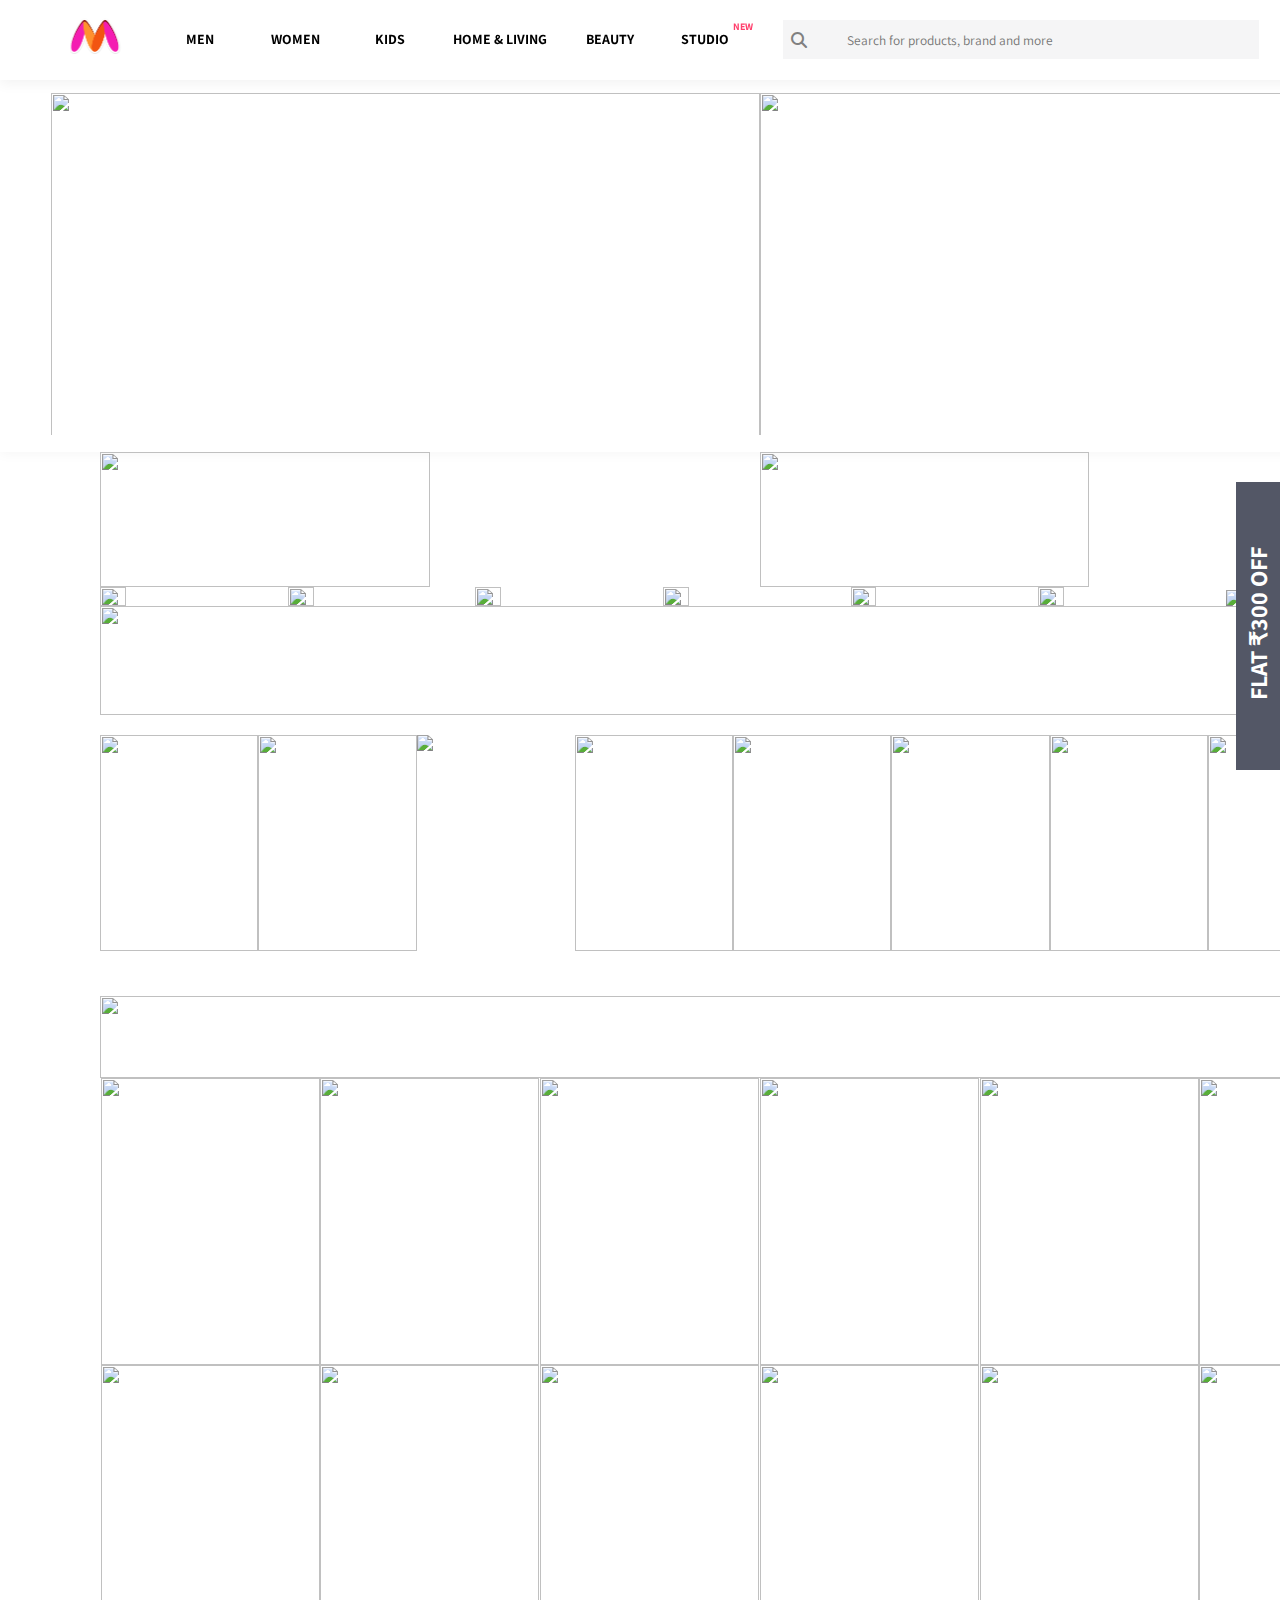
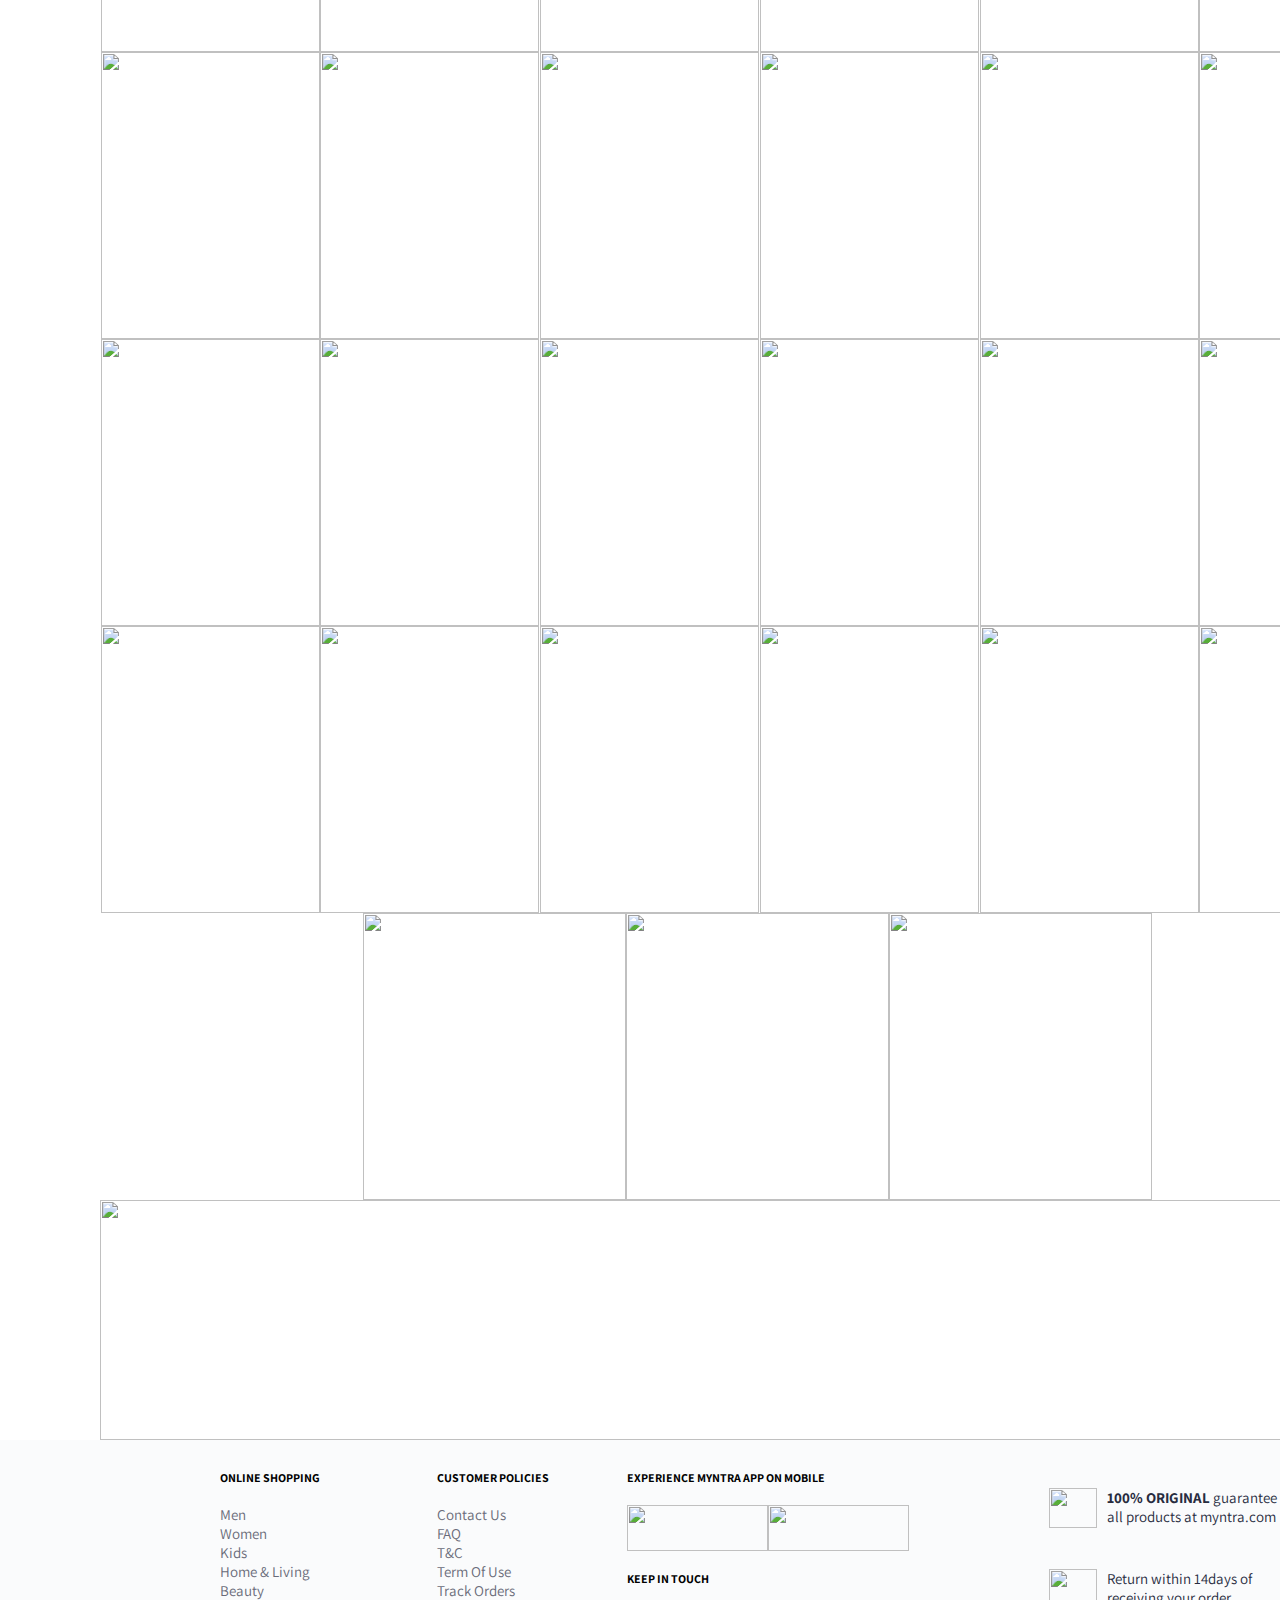
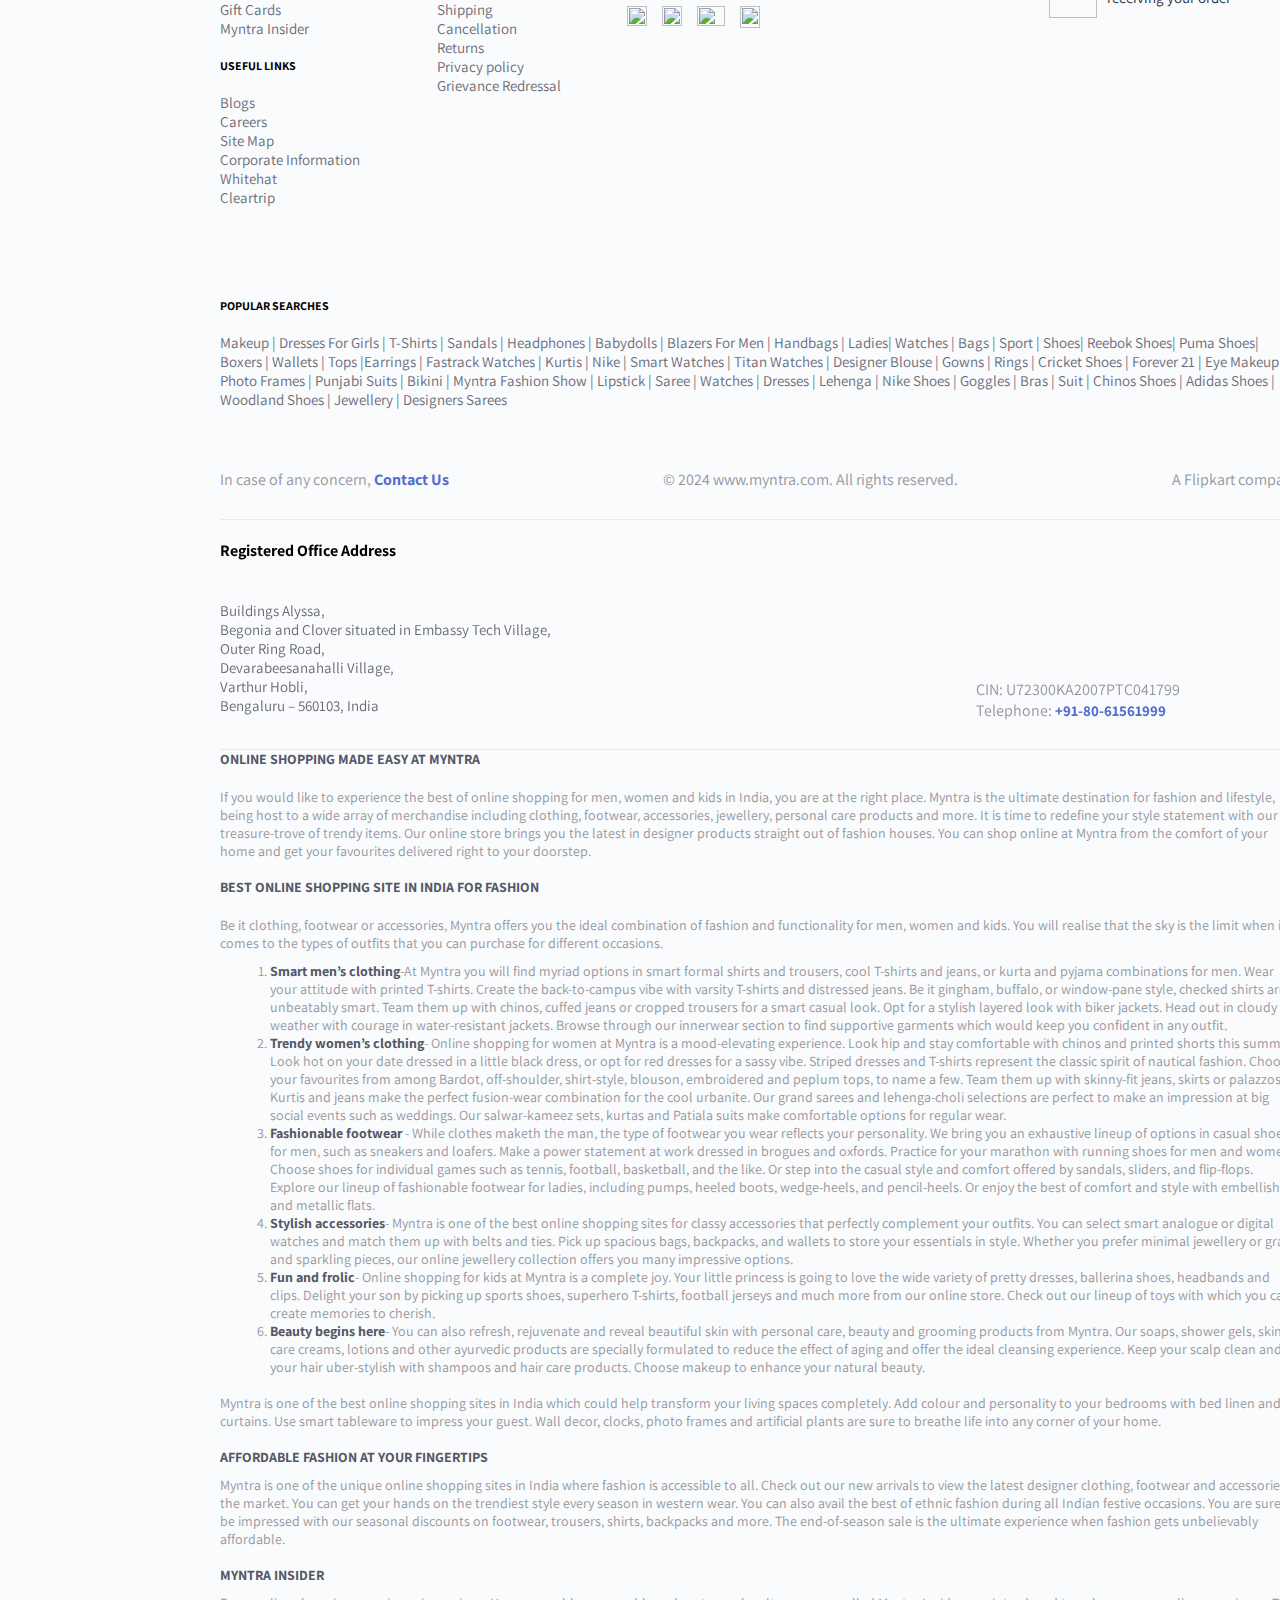
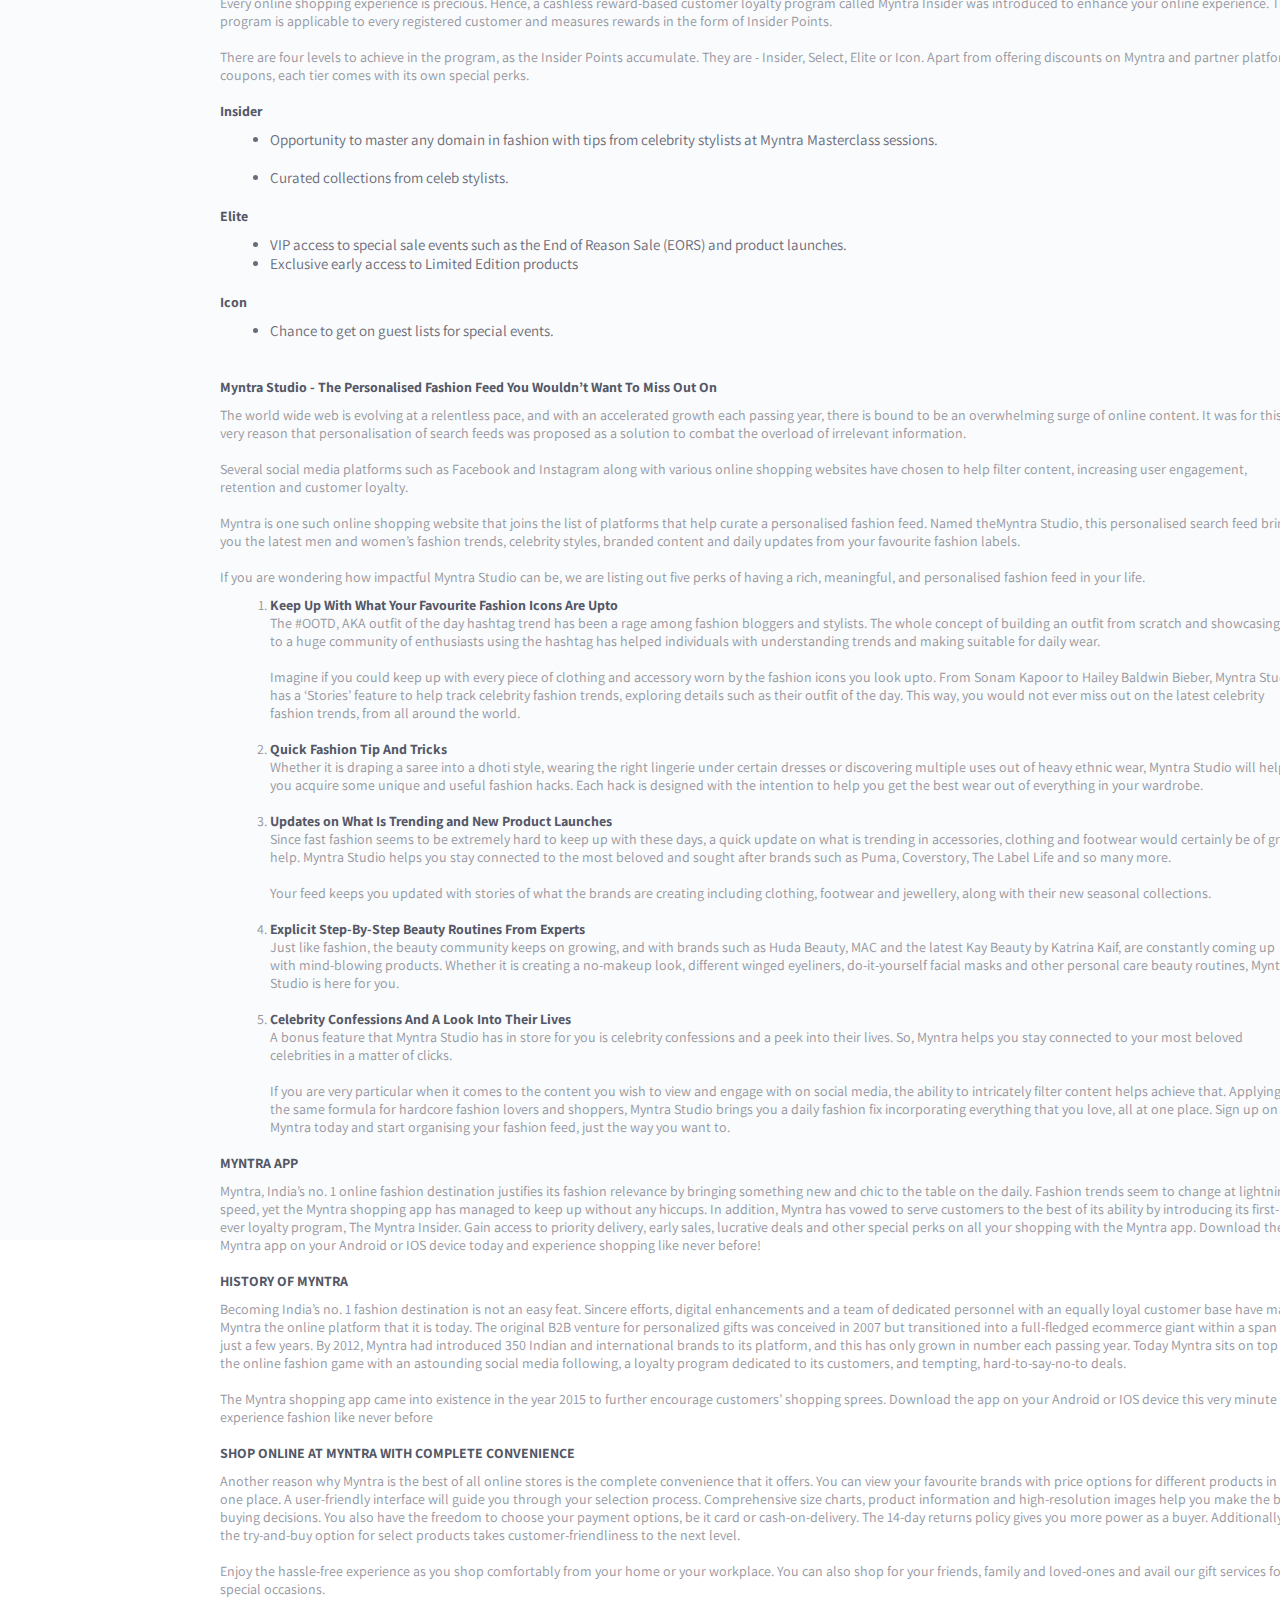
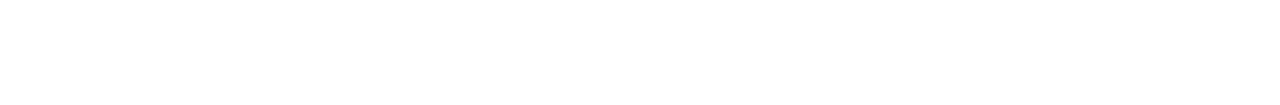
==== index.html @ 0d551e58 "new" ====
<!DOCTYPE html>
<html lang="en">

<head>
    <title>Online Shopping for Women, Men, Kids Fashion & Lifestyle - Myntra</title>
    <link rel="stylesheet" href="css/style.css">
    <link rel="shortcut icon" href="logo.jpg" type="image/x-icon">
    <link rel="stylesheet" href="https://cdnjs.cloudflare.com/ajax/libs/font-awesome/6.7.2/css/all.min.css" />
</head>

<body>
    <header>
        <div class="container">
            <div class="logo">
                <a href="index.html">
                    <div class="logo-img"></div>
                </a>
            </div>
            <nav>
                <div class="demo main-item">
                    <a href="">Men</a>
                    <div class="mega-menu">
                        <div class="mega-menu-section">
                            <ul>
                                <h4>Top wear</h4>
                                <li>T-Shirts</li>
                                <li>Casual Shirts</li>
                                <li>Formal Shirts</li>
                                <li>Sweatshirts</li>
                                <li>Sweaters</li>
                                <li>Jackets</li>
                                <li>Blazers & Coats</li>
                                <li>Suits</li>
                                <li>Rain Jackets</li>
                            </ul> <br>
                            <h4>Indian & Festive Wear</h4>
                            <ul>
                                <li><a href="kurtas_kurta_sets.html">Kurtas & Kurta Sets</a></li>
                                <li><a href="sherwanis.html">Sherwanis</a></li>
                                <li><a href="nehru_jackets.html">Nehru Jackets</a></li>
                                <li><a href="dhotis.html">Dhotis</a></li>
                            </ul>
                        </div>
                        <div class="mega-menu-section">
                            <h4>Bottomwear</h4>
                            <ul>
                                <li>Jeans</li>
                                <li>Casual Trousers</li>
                                <li>Formal Trousers</li>
                                <li>Shorts</li>
                                <li>Track Pants & Joggers</li>
                            </ul> <br>
                            <h4>Innerwear & Sleepwear</h4>
                            <ul>
                                <li><a href="#briefs-trunks">Briefs & Trunks</a></li>
                                <li><a href="#boxers">Boxers</a></li>
                                <li><a href="#vests">Vests</a></li>
                                <li><a href="#sleepwear-loungewear">Sleepwear & Loungewear</a></li>
                                <li><a href="#thermals">Thermals</a></li>
                            </ul> <br>
                            <h4>Plus Size</h4>
                        </div>
                        <div class="mega-menu-section">
                            <h4>Footwear</h4>
                            <ul>
                                <li>Casual Shoes</li>
                                <li>Sports Shoes</li>
                                <li>Formal Shoes</li>
                                <li>Sneakers</li>
                                <li>Sandals & Floaters</li>
                                <li>Flip Flops</li>
                                <li>Socks</li>
                            </ul> <br>
                            <h4>Personal Care & Grooming</h4> <br>
                            <h4>Sunglasses & Frames</h4>
                            <h4>Watches</h4>
                        </div>
                        <div class="mega-menu-section">
                            <h4>Sports & Active Wear</h4>
                            <ul>
                                <li>Sports Shoes</li>
                                <li>Sports Sandals</li>
                                <li>Active T-Shirts</li>
                                <li>Track Pants & Shorts</li>
                                <li>Tracksuits</li>
                                <li>Jackets & Sweatshirts</li>
                                <li>Sports Accessories</li>
                                <li>Swimwear</li>
                            </ul> <br>
                            <h4>Gadgets</h4>
                            <ul>
                                <li>Smart Wearable</li>
                                <li>Fitness Gadgets</li>
                                <li>Headphones</li>
                                <li>Speakers</li>
                            </ul>
                        </div>
                        <div class="mega-menu-section">
                            <h4>Fashion Accessories</h4>
                            <ul>
                                <li>Wallets</li>
                                <li>Belts</li>
                                <li>Perfumes & Body Mists</li>
                                <li>Trimmers</li>
                                <li>Deodorants</li>
                                <li>Ties, Cufflinks & Pocket Squares</li>
                                <li>Accessory Gift Sets</li>
                                <li>Caps & Hats</li>
                                <li>Mufflers, Scarves & Gloves</li>
                                <li>Phone Cases</li>
                                <li>Rings & Wristwear</li>
                                <li>Helmets</li>
                            </ul> <br>
                            <h4>Bags & Backpacks</h4>
                            <h4>Luggages & Trolleys</h4>
                        </div>
                    </div>
                </div>
                <div class="demo"><a href="">Women</a></div>
                <div class="demo"><a href="">Kids</a></div>
                <div class="demo" style="width: 131px;"><a href="home and living.html">Home & Living</a></div>
                <div class="demo"><a href="">Beauty</a></div>
                <div class="demo"><a href="">Studio</a>
                    <div class="studio">NEW</div>
                </div>

            </nav>
            <div class="search-box">
                <div class="submit"><i class="fa-solid fa-magnifying-glass"
                        style="margin-top: 12px; margin-left: 8px; color: gray;"></i></div>
                <input type="search" placeholder="Search for products, brand and more">

            </div>
            <div class="profile-section">
                <div>
                    <i class="fa-regular fa-user"></i>
                    <span>Profile</span>
                </div>
                <div>
                    <i class="fa-regular fa-heart"></i>
                    <span>Wishlist</span>
                </div>
                <div>
                    <i class="fa-solid fa-bag-shopping"></i>
                    <span>Bag</span>
                    </i>
                </div>

            </div>

        </div>

    </header>
    <div class="banner">

        <div class="ban-img1"> <img
                src="https://assets.myntassets.com/w_490,c_limit,fl_progressive,dpr_2.0/assets/images/2024/12/19/72bb0e94-c5bb-4efb-8735-cd791ec70a581734589047000-Slice_1.jpg">
        </div>
        <div class="ban-img2"><img
                src="https://assets.myntassets.com/w_490,c_limit,fl_progressive,dpr_2.0/assets/images/2024/12/19/cbd0f6ef-d53b-4622-bb86-d9df4fed0ba41734589046967-Slice_2.jpg">
        </div>
    </div>
    <div class="container1">
        <img src="https://assets.myntassets.com/w_490,c_limit,fl_progressive,dpr_2.0/assets/images/2024/12/19/a4b46dd6-8a92-45ac-a7ff-c4824991b1f91734601259935-1-pat.png"
            width="50%" height="100%">
        <img src="https://assets.myntassets.com/w_490,c_limit,fl_progressive,dpr_2.0/assets/images/2024/12/19/243b0be5-8688-4d1f-800c-9a1944335b9d1734601259896-2-part.png"
            width="50%" height="100%">
    </div>
    <div class="container2">
        <img src="https://assets.myntassets.com/w_140,c_limit,fl_progressive,dpr_2.0/assets/images/2024/DECEMBER/5/Ygo7zxWj_008c5710f2374300bc247adcf0a3c296.jpg"
            style="width: 14%; height: 100%;">
        <img src="https://assets.myntassets.com/w_140,c_limit,fl_progressive,dpr_2.0/assets/images/2024/DECEMBER/5/b18J3eUd_94ee46ac73ef4d9cb0b8a13818ff45d5.jpg"
            style="width: 14%; height: 100%;">
        <img src="https://assets.myntassets.com/w_140,c_limit,fl_progressive,dpr_2.0/assets/images/2024/DECEMBER/5/7OMzY72A_ad495f6ff6f34059b53c59f97da9caff.jpg"
            style="width: 14%; height: 100%;">
        <img src="https://assets.myntassets.com/w_140,c_limit,fl_progressive,dpr_2.0/assets/images/2024/DECEMBER/5/HwUnpDVI_1b0e94d3ffff4a6690399d39149570a8.jpg"
            style="width: 14%; height: 100%;">
        <img src="https://assets.myntassets.com/w_140,c_limit,fl_progressive,dpr_2.0/assets/images/2024/DECEMBER/5/iX0mIHDF_cf5da41ef66b48e6b62246aa6fc1bf00.jpg"
            style="width: 14%; height: 100%;">
        <img src="https://assets.myntassets.com/w_140,c_limit,fl_progressive,dpr_2.0/assets/images/2024/DECEMBER/5/4Ec2vyob_cb5ed316a7a44aa8aca5dc133271c34e.jpg"
            style="width: 14%; height: 100%;">
        <img src="https://assets.myntassets.com/w_140,c_limit,fl_progressive,dpr_2.0/assets/images/2024/DECEMBER/5/bYecaWbW_3d3c2489e2c54f37b22ed509667447fa.jpg"
            style="width: 14; height: 100%;">



    </div>
    <div class="container3">
        <img src="https://assets.myntassets.com/w_980,c_limit,fl_progressive,dpr_2.0/assets/images/2024/12/19/7f07e8ad-23c0-4a0d-9fef-e56736c293051734586235360-Omg--Deals.jpg"
            style="width: 1319px; height: 100%;">

    </div>
    <div class="container4">
        <div class="inner-box">
            <div class="box"><img
                    src="https://assets.myntassets.com/w_122,c_limit,fl_progressive,dpr_2.0/assets/images/2024/DECEMBER/14/nGMqvzVL_84bc70d8587b439c8e3a8e4613e1230e.png"
                    style="width: 100%; height: 100%;"></a>
            </div>
            <div class="box"><img
                    src="https://assets.myntassets.com/w_122,c_limit,fl_progressive,dpr_2.0/assets/images/2024/12/17/292724f8-b5dd-4e04-92c4-c430184e68161734451230583-image_png_294427816.png"
                    style="width: 100%; height: 100%;"></a></div>
            <div class="box"><img
                    src="https://assets.myntassets.com/w_122,c_limit,fl_progressive,dpr_2.0/assets/images/2024/12/17/1dc1b848-50fd-42c1-b0d4-e843d120498f1734450068183-image_png_1326987069.png"
                    style="width: 100%; height: 100;"></a></div>
            <div class="box"><img
                    src="https://assets.myntassets.com/w_122,c_limit,fl_progressive,dpr_2.0/assets/images/2024/12/17/11a4da94-ade6-4c87-8aa7-dff1b28af2241734451313658-image_jpeg_33260496.jpg"
                    style="width: 100%; height: 100%;"></a></div>
            <div class="box"><img
                    src="https://assets.myntassets.com/w_122,c_limit,fl_progressive,dpr_2.0/assets/images/2024/DECEMBER/14/jm3rOZrT_5047ca596a8b4b61b41cb837ca2a3b83.png"
                    style="width: 100%; height: 100%;"></a></div>
            <div class="box"><img
                    src="https://assets.myntassets.com/w_122,c_limit,fl_progressive,dpr_2.0/assets/images/2024/DECEMBER/14/L5VdMbfN_c9b851c341f244708453bc0d7992771c.png"
                    style="width: 100%; height: 100%;"></a></div>
            <div class="box"><img
                    src="https://assets.myntassets.com/w_122,c_limit,fl_progressive,dpr_2.0/assets/images/2024/12/17/292abb3c-edba-4fb0-8d3a-f617ca02c2e91734451139367-image_png_1049681607.png"
                    style="width: 100%; height: 100%;"></a></div>
            <div class="box"><img
                    src="https://assets.myntassets.com/w_122,c_limit,fl_progressive,dpr_2.0/assets/images/2024/DECEMBER/14/7m37tgHq_a95edf53a0544616b231b84486560fe9.png"
                    style="width: 100%; height: 100%;"></a></div>
        </div>
    </div>
    <div class="container5">
        <img src="https://assets.myntassets.com/w_980,c_limit,fl_progressive,dpr_2.0/assets/images/2024/12/19/70663439-0033-425d-8f59-900ae8c1e0ce1734586235421-Shop-By-Category.jpg"
            style="width: 100%; height: 100%;">

    </div>
    <div class="container-img">
        <div class="contbox"><img
                src="https://assets.myntassets.com/w_163,c_limit,fl_progressive,dpr_2.0/assets/images/2024/DECEMBER/19/mg0KtUsO_3d4e443c256446d68435411cbe29dd04.jpg"
                style="width: 100%; height: 100%;"></div>
        <div class="contbox"><img
                src="https://assets.myntassets.com/w_163,c_limit,fl_progressive,dpr_2.0/assets/images/2024/DECEMBER/19/NTKmGZKv_b58308559b244c00b3812ce74be56fc1.jpg"
                style="width: 100%; height: 100%;"></div>
        <div class="contbox"><img
                src="https://assets.myntassets.com/w_163,c_limit,fl_progressive,dpr_2.0/assets/images/2024/DECEMBER/19/Tfa4Ku46_8eb8a1d92c954050a5d61f20069aeb42.jpg"
                style="width: 100%; height: 100%;"></div>
        <div class="contbox"><img
                src="https://assets.myntassets.com/w_163,c_limit,fl_progressive,dpr_2.0/assets/images/2024/DECEMBER/19/rR0lUBt7_c7764a78c8a24d5399299c35062fa71d.jpg"
                style="width: 100%; height: 100%;"></div>
        <div class="contbox"><img
                src="https://assets.myntassets.com/w_163,c_limit,fl_progressive,dpr_2.0/assets/images/2024/DECEMBER/19/9dZavLXj_115faa282771479b92bb4caa16e09c94.jpg"
                style="width: 100%; height: 100%;"></div>
        <div class="contbox"><img
                src="https://assets.myntassets.com/w_163,c_limit,fl_progressive,dpr_2.0/assets/images/2024/DECEMBER/19/jEh8qX4e_2eaece83912f4efc8412a82056184a90.jpg"
                style="width: 100%; height: 100%;"></div>
        <div class="contbox"><img
                src="https://assets.myntassets.com/w_163,c_limit,fl_progressive,dpr_2.0/assets/images/2024/DECEMBER/19/piL7LEV6_de96b26ccef54d7b8bb8144ff7a2e640.jpg"
                style="width: 100%; height: 100%;"></div>
        <div class="contbox"><img
                src="https://assets.myntassets.com/w_163,c_limit,fl_progressive,dpr_2.0/assets/images/2024/DECEMBER/19/n2gEdMrx_bb85eb575f9643f987696559ae80f167.jpg"
                style="width: 100%; height: 100%;"></div>
        <div class="contbox"><img
                src="https://assets.myntassets.com/w_163,c_limit,fl_progressive,dpr_2.0/assets/images/2024/DECEMBER/19/U4JZkdpv_5a39ddfc956a43b2a3169b7d76184d84.jpg"
                style="width: 100%; height: 100%;"></div>
        <div class="contbox"><img
                src="https://assets.myntassets.com/w_163,c_limit,fl_progressive,dpr_2.0/assets/images/2024/DECEMBER/19/TZKcpC7q_5c8617584eb14146b8e962a0b7915786.jpg"
                style="width: 100%; height: 100%;"></div>
        <div class="contbox"><img
                src="https://assets.myntassets.com/w_163,c_limit,fl_progressive,dpr_2.0/assets/images/2024/DECEMBER/19/OqbBQ6Yf_d0a4ca80d71d4378854a7bb8442264de.jpg"
                style="width: 100%; height: 100%;"></div>
        <div class="contbox"><img
                src="https://assets.myntassets.com/w_163,c_limit,fl_progressive,dpr_2.0/assets/images/2024/DECEMBER/19/mPIkpP3u_d58fc787f3894c7baff2c2526c61fdeb.jpg"
                style="width: 100%; height: 100%;"></div>
        <div class="contbox"><img
                src="https://assets.myntassets.com/w_163,c_limit,fl_progressive,dpr_2.0/assets/images/2024/DECEMBER/19/VB6x66uF_597d51d025ef4a9db92a462094d7224f.jpg"
                style="width: 100%; height: 100%;"></div>
        <div class="contbox"><img
                src="https://assets.myntassets.com/w_163,c_limit,fl_progressive,dpr_2.0/assets/images/2024/DECEMBER/19/yf9x5iwm_bead9f2279174944b107fcb95c5d468c.jpg"
                style="width: 100%; height: 100%;"></div>
        <div class="contbox"><img
                src="https://assets.myntassets.com/w_163,c_limit,fl_progressive,dpr_2.0/assets/images/2024/DECEMBER/19/YPYMIr5m_08f8cf5936fc45c4a2dcfd2f1dc46d91.jpg"
                style="width: 100%; height: 100%;"></div>
        <div class="contbox"><img
                src="https://assets.myntassets.com/w_163,c_limit,fl_progressive,dpr_2.0/assets/images/2024/DECEMBER/19/z9qPjdpg_a390424f5d3b452aa5f42e67dbe04ac5.jpg"
                style="width: 100%; height: 100%;"></div>
        <div class="contbox"><img
                src="https://assets.myntassets.com/w_163,c_limit,fl_progressive,dpr_2.0/assets/images/2024/DECEMBER/19/emOZA9kp_02a0812a74724eb38eb021efb05c326a.jpg"
                style="width: 100%; height: 100%;"></div>
        <div class="contbox"><img
                src="https://assets.myntassets.com/w_163,c_limit,fl_progressive,dpr_2.0/assets/images/2024/DECEMBER/19/iZVnif5l_949c82875fa7416a831cc57209b64b51.jpg"
                style="width: 100%; height: 100%;"></div>
        <div class="contbox"><img
                src="https://assets.myntassets.com/w_163,c_limit,fl_progressive,dpr_2.0/assets/images/2024/DECEMBER/19/ogvFut8l_1c80716407694631984bcf70fd1a0914.jpg"
                style="width: 100%; height: 100%;"></div>
        <div class="contbox"><img
                src="https://assets.myntassets.com/w_163,c_limit,fl_progressive,dpr_2.0/assets/images/2024/DECEMBER/19/qAOGsL1l_0e73507e875a4470810d3ad75272a262.jpg"
                style="width: 100%; height: 100%;"></div>
        <div class="contbox"><img
                src="https://assets.myntassets.com/w_163,c_limit,fl_progressive,dpr_2.0/assets/images/2024/DECEMBER/19/7IAkzI3A_80fda54c23c441109b56069ea2831ef8.jpg"
                style="width: 100%; height: 100%;"></div>
        <div class="contbox"><img
                src="https://assets.myntassets.com/w_163,c_limit,fl_progressive,dpr_2.0/assets/images/2024/DECEMBER/19/hnvo8XkM_ed5173da1c7b4b62989cec0b27592463.jpg"
                style="width: 100%; height: 100%;"></div>
        <div class="contbox"><img
                src="https://assets.myntassets.com/w_163,c_limit,fl_progressive,dpr_2.0/assets/images/2024/DECEMBER/19/Bdq3hy5q_5ae31568efb241ee949c27bf4c84dfae.jpg"
                style="width: 100%; height: 100%;"></div>
        <div class="contbox"><img
                src="https://assets.myntassets.com/w_163,c_limit,fl_progressive,dpr_2.0/assets/images/2024/DECEMBER/19/MjRDAT2z_437f512d0cd44370bbfb7e4da6ccd56c.jpg"
                style="width: 100%; height: 100%;"></div>
        <div class="contbox"><img
                src="https://assets.myntassets.com/w_163,c_limit,fl_progressive,dpr_2.0/assets/images/2024/DECEMBER/19/8XIMgiB8_db6028328695442bb17c34f34e284c01.jpg"
                style="width: 100%; height: 100%;"></div>
        <div class="contbox"><img
                src="https://assets.myntassets.com/w_163,c_limit,fl_progressive,dpr_2.0/assets/images/2024/DECEMBER/19/XTCrCVVr_9fa71dc57bbc40648295ac5e1374cc88.jpg"
                style="width: 100%; height: 100%;"></div>
        <div class="contbox"><img
                src="https://assets.myntassets.com/w_163,c_limit,fl_progressive,dpr_2.0/assets/images/2024/DECEMBER/19/iq2OT50s_7966dc7100b04c0385c2ddfa2f19945f.jpg"
                style="width: 100%; height: 100%;"></div>
        <div class="contbox"><img
                src="https://assets.myntassets.com/w_163,c_limit,fl_progressive,dpr_2.0/assets/images/2024/DECEMBER/19/r1xNyxAk_3d7966b9e44247cda0eaf2604e04746b.jpg"
                style="width: 100%; height: 100%;"></div>
        <div class="contbox"><img
                src="https://assets.myntassets.com/w_163,c_limit,fl_progressive,dpr_2.0/assets/images/2024/DECEMBER/19/6F8DDIH1_1d0d0590fd3846abb678f886cd701063.jpg"
                style="width: 100%; height: 100%;"></div>
        <div class="contbox"><img
                src="https://assets.myntassets.com/w_163,c_limit,fl_progressive,dpr_2.0/assets/images/2024/DECEMBER/19/k5x9bx7h_d5844b8162a545a29f8ac401403305a0.jpg"
                style="width: 100%; height: 100%;"></div>
        <div class="innerbox">
            <div class="contbox" style="width: 263px; height: 287px;"></div>
            <div class="contbox" style="width: 263px; height: 287px;"><img
                    src="https://assets.myntassets.com/w_196,c_limit,fl_progressive,dpr_2.0/assets/images/2024/DECEMBER/19/Cqqe6QH4_3dc9294b73054278b22c827a005775f1.jpg"
                    style="width: 100%; height: 100%;"></div>
            <div class="contbox" style="width: 263px; height: 287px;"><img
                    src="https://assets.myntassets.com/w_196,c_limit,fl_progressive,dpr_2.0/assets/images/2024/DECEMBER/19/EgUC0Q2u_d172d4ba1b1246c0994d4a2fbec29fe1.jpg"
                    style="width: 100%; height: 100%;"></div>
            <div class="contbox" style="width: 263px; height: 287px;"><img
                    src="https://assets.myntassets.com/w_196,c_limit,fl_progressive,dpr_2.0/assets/images/2024/DECEMBER/19/ZphVqUfc_52dd67d9cfe04e1cae6c7ea5cdbb7b33.jpg"
                    style="width: 100%; height: 100%;"></div>
            <div class="contbox" style="width: 263px; height: 287px;"></div>

        </div>

    </div>
    <div class="new"><img
            src="https://assets.myntassets.com/w_980,c_limit,fl_progressive,dpr_2.0/assets/images/2024/12/19/13153c7d-d95b-4ae4-97d8-aead9bea51421734586156799-App-Install-Banner.jpg"
            style="width: 100%;height: 100%;">
    </div>
    <footer style="padding: 30px 0px 40px 0px;">
        <div class="footer-box1">
            <div class="row1">
                <div class="A">
                    <h1>ONLINE SHOPPING</h1>
                    <ul>
                        <li>Men</li>
                        <li>Women</li>
                        <li>Kids</li>
                        <li>Home & Living</li>
                        <li>Beauty</li>
                        <li>Gift Cards</li>
                        <li style="margin-bottom: 20px;">Myntra Insider</li>
                    </ul>
                    <h1>USEFUL LINKS</h1>
                    <ul>
                        <li>Blogs</li>
                        <li>Careers</li>
                        <li>Site Map</li>
                        <li>Corporate Information</li>
                        <li>Whitehat</li>
                        <li>Cleartrip</li>
                    </ul>

                </div>
                <div class="B">
                    <h1>CUSTOMER POLICIES</h1>
                    <ul>
                        <li>Contact Us</li>
                        <li>FAQ</li>
                        <li>T&C</li>
                        <li>Term Of Use</li>
                        <li>Track Orders</li>
                        <li>Shipping</li>
                        <li>Cancellation</li>
                        <li>Returns</li>
                        <li>Privacy policy</li>
                        <li>Grievance Redressal</li>
                    </ul>
                </div>
                <div class="C">
                    <h1>EXPERIENCE MYNTRA APP ON MOBILE</h1>
                    <div class="foot-box">
                        <div class="f-b-1" style="width: 50%; height: 100%;">
                            <img src="https://constant.myntassets.com/web/assets/img/80cc455a-92d2-4b5c-a038-7da0d92af33f1539674178924-google_play.png"
                                style="width: 100%; height: 100%;">
                        </div>
                        <div class="f-b-2" style="width: 50%; height: 100%;">
                            <img src="https://constant.myntassets.com/web/assets/img/bc5e11ad-0250-420a-ac71-115a57ca35d51539674178941-apple_store.png"
                                style="width: 100%; height: 100%;">
                        </div>

                    </div>
                    <div class="foot-box-1">
                        <h1>KEEP IN TOUCH</h1>
                        <div class="new-box">
                            <div><img
                                    src="https://constant.myntassets.com/web/assets/img/d2bec182-bef5-4fab-ade0-034d21ec82e31574604275433-fb.png"
                                    style="width: 20px; height: 20px;"></div>
                            <div><img
                                    src="https://constant.myntassets.com/web/assets/img/f10bc513-c5a4-490c-9a9c-eb7a3cc8252b1574604275383-twitter.png"
                                    style="width: 20px; height: 20px;"></div>
                            <div><img
                                    src="https://constant.myntassets.com/web/assets/img/a7e3c86e-566a-44a6-a733-179389dd87111574604275355-yt.png"
                                    style="width: 28px; height: 20px;"></div>
                            <div><img
                                    src="https://constant.myntassets.com/web/assets/img/b4fcca19-5fc1-4199-93ca-4cae3210ef7f1574604275408-insta.png"
                                    style="width: 20px; height: 22px;"></div>
                        </div>

                    </div>
                </div>
                <div class="D">
                    <div class="D1" style="width: 250px;height: 41px; display: flex;">
                        <div class="photo"><img
                                src="https://constant.myntassets.com/web/assets/img/6c3306ca-1efa-4a27-8769-3b69d16948741574602902452-original.png"
                                style="width: 48px; height: 40px;"></div>
                        <div class="text"><b>100% ORIGINAL </b>guarantee for all products at myntra.com</div>
                    </div>
                    <div class="D2" style="width: 250px; height: 41px; display: flex;">
                        <div class="photo-1">
                            <img src="https://assets.myntassets.com/assets/images/retaillabs/2023/5/22/becb1b16-86cc-4e78-bdc7-7801c17947831684737106127-Return-Window-image.png"
                                style="width: 48px; height: 49px;">
                        </div>
                        <div class="text1">Return within 14days of receiving your order</div>
                    </div>
                </div>
            </div>
            <div class="popular-searches">
                <h1>POPULAR SEARCHES</h1>
                <a href="#">
                    <p>
                        Makeup | Dresses For Girls | T-Shirts | Sandals | Headphones | Babydolls | Blazers For Men |
                        Handbags | Ladies|
                        Watches | Bags | Sport | Shoes| Reebok Shoes| Puma Shoes| Boxers | Wallets | Tops |Earrings |
                        Fastrack Watches |
                        Kurtis | Nike | Smart Watches | Titan Watches | Designer Blouse | Gowns | Rings | Cricket Shoes
                        | Forever 21 | Eye
                        Makeup | Photo Frames | Punjabi Suits | Bikini | Myntra Fashion Show | Lipstick | Saree |
                        Watches | Dresses |
                        Lehenga | Nike Shoes | Goggles | Bras | Suit | Chinos Shoes | Adidas Shoes | Woodland Shoes |
                        Jewellery |
                        Designers Sarees
                    </p>
                </a>



            </div>
            <div class="concern">
                <div class="contact-concern">In case of any concern, <a href="#">Contact Us</a></div>
                <p>© 2024 www.myntra.com. All rights reserved.</p>
                <div class="fpcomp"><a href="#">A Flipkart company</a></a></div>
            </div>
            <div class="registered-add">
                <div class="R1">
                    <p style="font-weight: 700;">Registered Office Address</p>
                    <ul>
                        <li>Buildings Alyssa,</li>
                        <li>Begonia and Clover situated in Embassy Tech Village,</li>
                        <li>Outer Ring Road,</li>
                        <li>Devarabeesanahalli Village,</li>
                        <li>Varthur Hobli,</li>
                        <li>Bengaluru – 560103, India</li>
                    </ul>
                </div>
                <div class="R2">
                    <p>CIN: U72300KA2007PTC041799 <br>

                        Telephone: <a href="" class="phone">+91-80-61561999</a>
                    </p>
                </div>

            </div>
            <div class="desktop-cont">
                <h1>ONLINE SHOPPING MADE EASY AT MYNTRA</h1>
                <p>
                    If you would like to experience the best of online shopping for men, women and kids in India, you
                    are at the right place. Myntra is the ultimate destination for fashion and lifestyle, being host to
                    a wide array of merchandise including clothing, footwear, accessories, jewellery, personal care
                    products and more. It is time to redefine your style statement with our treasure-trove of trendy
                    items. Our online store brings you the latest in designer products straight out of fashion houses.
                    You can shop online at Myntra from the comfort of your home and get your favourites delivered right
                    to your doorstep.
                </p><br>
                <p>
                <h1>BEST ONLINE SHOPPING SITE IN INDIA FOR FASHION</h1>
                Be it clothing, footwear or accessories, Myntra offers you the ideal combination of fashion and
                functionality for men, women and kids. You will realise that the sky is the limit when it comes to the
                types of outfits that you can purchase for different occasions.
                <ol type="1">
                    <li>
                        <b>Smart men’s clothing</b>-At Myntra you will find myriad options in smart formal
                        shirts and trousers, cool
                        T-shirts and jeans, or kurta and pyjama combinations for men. Wear your attitude with
                        printed T-shirts. Create the back-to-campus vibe with varsity T-shirts and distressed
                        jeans. Be it gingham, buffalo, or window-pane style, checked shirts are unbeatably
                        smart. Team them up with chinos, cuffed jeans or cropped trousers for a smart casual
                        look. Opt for a stylish layered look with biker jackets. Head out in cloudy weather with
                        courage in water-resistant jackets. Browse through our innerwear section to find
                        supportive garments which would keep you confident in any outfit.</span>
                    </li>
                    <li><b>Trendy women’s clothing</b>- Online shopping for women at Myntra is a mood-elevating
                        experience. Look hip and stay comfortable with chinos and printed shorts this summer. Look hot
                        on your date dressed in a little black dress, or opt for red dresses for a sassy vibe. Striped
                        dresses and T-shirts represent the classic spirit of nautical fashion. Choose your favourites
                        from among Bardot, off-shoulder, shirt-style, blouson, embroidered and peplum tops, to name a
                        few. Team them up with skinny-fit jeans, skirts or palazzos. Kurtis and jeans make the perfect
                        fusion-wear combination for the cool urbanite. Our grand sarees and lehenga-choli selections are
                        perfect to make an impression at big social events such as weddings. Our salwar-kameez sets,
                        kurtas and Patiala suits make comfortable options for regular wear.</li>
                    <li><b>Fashionable footwear</b> - While clothes maketh the man, the type of footwear you wear
                        reflects your personality. We bring you an exhaustive lineup of options in casual shoes for men,
                        such as sneakers and loafers. Make a power statement at work dressed in brogues and oxfords.
                        Practice for your marathon with running shoes for men and women. Choose shoes for individual
                        games such as tennis, football, basketball, and the like. Or step into the casual style and
                        comfort offered by sandals, sliders, and flip-flops. Explore our lineup of fashionable footwear
                        for ladies, including pumps, heeled boots, wedge-heels, and pencil-heels. Or enjoy the best of
                        comfort and style with embellished and metallic flats.</li>
                    <li><b>Stylish accessories</b>- Myntra is one of the best online shopping sites for classy
                        accessories that perfectly complement your outfits. You can select smart analogue or digital
                        watches and match them up with belts and ties. Pick up spacious bags, backpacks, and wallets to
                        store your essentials in style. Whether you prefer minimal jewellery or grand and sparkling
                        pieces, our online jewellery collection offers you many impressive options.</li>
                    <li><b>Fun and frolic</b>- Online shopping for kids at Myntra is a complete joy. Your little
                        princess is going to love the wide variety of pretty dresses, ballerina shoes, headbands and
                        clips. Delight your son by picking up sports shoes, superhero T-shirts, football jerseys and
                        much more from our online store. Check out our lineup of toys with which you can create memories
                        to cherish.</li>
                    <li><b>Beauty begins here</b>- You can also refresh, rejuvenate and reveal beautiful skin with
                        personal care, beauty and grooming products from Myntra. Our soaps, shower gels, skin care
                        creams, lotions and other ayurvedic products are specially formulated to reduce the effect of
                        aging and offer the ideal cleansing experience. Keep your scalp clean and your hair uber-stylish
                        with shampoos and hair care products. Choose makeup to enhance your natural beauty.</li>
                </ol>
                </p> <br>
                <p>
                    Myntra is one of the best online shopping sites in India which could help transform your living
                    spaces completely. Add colour and personality to your bedrooms with bed linen and curtains. Use
                    smart tableware to impress your guest. Wall decor, clocks, photo frames and artificial plants are
                    sure to breathe life into any corner of your home.
                </p>
                <br>
                <p>
                <h1 style="margin-bottom: 10px;">AFFORDABLE FASHION AT YOUR FINGERTIPS</h1>
                Myntra is one of the unique online shopping sites in India where fashion is accessible to all. Check
                out our new arrivals to view the latest designer clothing, footwear and accessories in the market.
                You can get your hands on the trendiest style every season in western wear. You can also avail the
                best of ethnic fashion during all Indian festive occasions. You are sure to be impressed with our
                seasonal discounts on footwear, trousers, shirts, backpacks and more. The end-of-season sale is the
                ultimate experience when fashion gets unbelievably affordable.
                </p> <br>
                <p>
                <h1 style="margin-bottom: 10px;">MYNTRA INSIDER</h1>
                Every online shopping experience is precious. Hence, a cashless reward-based customer loyalty program
                called Myntra Insider was introduced to enhance your online experience. The program is applicable to
                every registered customer and measures rewards in the form of Insider Points.
                </p> <br>
                <p>
                    There are four levels to achieve in the program, as the Insider Points accumulate. They are -
                    Insider, Select, Elite or Icon. Apart from offering discounts on Myntra and partner platform
                    coupons, each tier comes with its own special perks.
                </p> <br>
                <p>
                <h1 style="margin-bottom: 10px;">Insider</h1>
                <ul>
                    <li>Opportunity to master any domain in fashion with tips from celebrity stylists at Myntra
                        Masterclass sessions.</li> <br>
                    <li>Curated collections from celeb stylists.</li>
                </ul>

                </p>
                <p>
                <h1 style="margin-bottom: 10px;">Elite</h1>
                <ul>
                    <li>VIP access to special sale events such as the End of Reason Sale (EORS) and product launches.
                    </li>
                    <li>Exclusive early access to Limited Edition products</li>
                </ul>
                </p>
                <p>
                <h1 style="margin-bottom: 10px;">Icon</h1>
                <ul>
                    <li>Chance to get on guest lists for special events.</li>
                </ul>
                </p>
                <br>
                <p>
                <h1 style="margin-bottom: 10px;">Myntra Studio - The Personalised Fashion Feed You Wouldn’t Want To Miss
                    Out On</h1>
                The world wide web is evolving at a relentless pace, and with an accelerated growth each passing year,
                there is bound to be an overwhelming surge of online content. It was for this very reason that
                personalisation of search feeds was proposed as a solution to combat the overload of irrelevant
                information.
                </p> <br>
                <p>
                    Several social media platforms such as Facebook and Instagram along with various online shopping
                    websites have chosen to help filter content, increasing user engagement, retention and customer
                    loyalty.
                </p>
                <br>
                <p>
                    Myntra is one such online shopping website that joins the list of platforms that help curate a
                    personalised fashion feed. Named theMyntra Studio, this personalised search feed brings you the
                    latest men and women’s fashion trends, celebrity styles, branded content and daily updates from your
                    favourite fashion labels.
                </p> <br>
                <p>
                    If you are wondering how impactful Myntra Studio can be, we are listing out five perks of having a
                    rich, meaningful, and personalised fashion feed in your life.
                </p>
                <ol>
                    <li><b>Keep Up With What Your Favourite Fashion Icons Are Upto</b>
                        <p>The #OOTD, AKA outfit of the day hashtag trend has been a rage among fashion bloggers and
                            stylists. The whole concept of building an outfit from scratch and showcasing it to a huge
                            community of enthusiasts using the hashtag has helped individuals with understanding trends
                            and making suitable for daily wear.</p> <br>
                        <p>
                            Imagine if you could keep up with every piece of clothing and accessory worn by the fashion
                            icons you look upto. From Sonam Kapoor to Hailey Baldwin Bieber, Myntra Studio has a
                            ‘Stories’ feature to help track celebrity fashion trends, exploring details such as their
                            outfit of the day. This way, you would not ever miss out on the latest celebrity fashion
                            trends, from all around the world.
                        </p>
                    </li> <br>
                    <li><b>Quick Fashion Tip And Tricks</b>
                        <p>
                            Whether it is draping a saree into a dhoti style, wearing the right lingerie under certain
                            dresses or discovering multiple uses out of heavy ethnic wear, Myntra Studio will help you
                            acquire some unique and useful fashion hacks. Each hack is designed with the intention to
                            help you get the best wear out of everything in your wardrobe.
                        </p>
                    </li> <br>
                    <li><b>Updates on What Is Trending and New Product Launches</b>
                        <p>
                            Since fast fashion seems to be extremely hard to keep up with these days, a quick update on
                            what is trending in accessories, clothing and footwear would certainly be of great help.
                            Myntra Studio helps you stay connected to the most beloved and sought after brands such as
                            Puma, Coverstory, The Label Life and so many more.
                        </p><br>
                        <p>
                            Your feed keeps you updated with stories of what the brands are creating including clothing,
                            footwear and jewellery, along with their new seasonal collections.
                        </p>
                    </li> <br>
                    <li><b>Explicit Step-By-Step Beauty Routines From Experts</b>
                        <p>
                            Just like fashion, the beauty community keeps on growing, and with brands such as Huda
                            Beauty, MAC and the latest Kay Beauty by Katrina Kaif, are constantly coming up with
                            mind-blowing products. Whether it is creating a no-makeup look, different winged eyeliners,
                            do-it-yourself facial masks and other personal care beauty routines, Myntra Studio is here
                            for you.
                        </p>
                    </li> <br>
                    <li><b>Celebrity Confessions And A Look Into Their Lives</b>
                        <p>
                            A bonus feature that Myntra Studio has in store for you is celebrity confessions and a peek
                            into their lives. So, Myntra helps you stay connected to your most beloved celebrities in a
                            matter of clicks.
                        </p><br>
                        <p>
                            If you are very particular when it comes to the content you wish to view and engage with on
                            social media, the ability to intricately filter content helps achieve that. Applying the
                            same formula for hardcore fashion lovers and shoppers, Myntra Studio brings you a daily
                            fashion fix incorporating everything that you love, all at one place. Sign up on Myntra
                            today and start organising your fashion feed, just the way you want to.
                        </p>
                    </li> <br>
                </ol>
                <p>
                <h1 style="margin-bottom: 10px;">MYNTRA APP</h1>
                Myntra, India’s no. 1 online fashion destination justifies its fashion relevance by bringing something
                new and chic to the table on the daily. Fashion trends seem to change at lightning speed, yet the Myntra
                shopping app has managed to keep up without any hiccups. In addition, Myntra has vowed to serve
                customers to the best of its ability by introducing its first-ever loyalty program, The Myntra Insider.
                Gain access to priority delivery, early sales, lucrative deals and other special perks on all your
                shopping with the Myntra app. Download the Myntra app on your Android or IOS device today and experience
                shopping like never before!
                </p> <br>
                <p>
                <h1 style="margin-bottom: 10px;">HISTORY OF MYNTRA</h1>
                Becoming India’s no. 1 fashion destination is not an easy feat. Sincere efforts, digital enhancements
                and a team of dedicated personnel with an equally loyal customer base have made Myntra the online
                platform that it is today. The original B2B venture for personalized gifts was conceived in 2007 but
                transitioned into a full-fledged ecommerce giant within a span of just a few years. By 2012, Myntra had
                introduced 350 Indian and international brands to its platform, and this has only grown in number each
                passing year. Today Myntra sits on top of the online fashion game with an astounding social media
                following, a loyalty program dedicated to its customers, and tempting, hard-to-say-no-to deals.
                </p> <br>
                <p>
                    The Myntra shopping app came into existence in the year 2015 to further encourage customers’
                    shopping
                    sprees. Download the app on your Android or IOS device this very minute to experience fashion like
                    never
                    before
                </p> <br>
                <p>
                <h1 style="margin-bottom: 10px;">SHOP ONLINE AT MYNTRA WITH COMPLETE CONVENIENCE</h1>
                Another reason why Myntra is the best of all online stores is the complete convenience that it offers.
                You can view your favourite brands with price options for different products in one place. A
                user-friendly interface will guide you through your selection process. Comprehensive size charts,
                product information and high-resolution images help you make the best buying decisions. You also have
                the freedom to choose your payment options, be it card or cash-on-delivery. The 14-day returns policy
                gives you more power as a buyer. Additionally, the try-and-buy option for select products takes
                customer-friendliness to the next level.

                </p> <br>
                <p>
                    Enjoy the hassle-free experience as you shop comfortably from your home or your workplace. You can
                    also shop for your friends, family and loved-ones and avail our gift services for special occasions.
                </p>

            </div>
        </div>
        </div>
        <div class="offers">
           <div class="offer-content">
            <span class="offer-text">FLAT ₹300 OFF</span>
          </div>
           

    </footer>

</body>

</html>
---- css/style.css ----
@import url('https://fonts.googleapis.com/css2?family=Assistant:wght@200..800&display=swap');

* {
    margin: 0;
    padding: 0;
    box-sizing: border-box;
    font-family: "Assistant", serif;
}
.offers{
    position: fixed;
    bottom: 130px;
    width: 44px;
    height: 288px;
    background-color: #535766;
    color: white;
    right: 0;
    display: flex;
    justify-content: center;
    align-items: center;
    padding: 20px;
   
}
.offer-content{
    text-align: center;
   
    
}
.offer-text{
    font-size: 24px;
    font-weight: bold;
    writing-mode: vertical-rl;
    transform: rotate(180deg);
    margin: 24px 16px;
    border-top: 12px solid transparent;
    border-bottom: 12px solid transparent;
    
}

header {
    width: 1519px;
    height: 80px;
    box-shadow: 0 4px 12px 0 rgba(0, 0, 0, .05);
    background-color: white;
    /* border: 2px solid red; */
    position: fixed;
    top: 0;
    left: 0;
    right: 0;
}

a {
    text-decoration: none;
    color: inherit;
    font-family: "Assistant", serif;
}

.container {
    width: 1500px;
    height: 80px;
    /* border: 2px solid red; */
    margin: auto;
    display: flex;
    gap: 30px;
    position: relative;

}

.logo {
    width: 53px;
    height: 80px;
    margin-left: 4%;
    /* border: 1px solid green; */
}

.logo-img {
    width: 53px;
    height: 36px;
    /* border: 2px solid gray; */
    background-image: url("../images/MyntraWebSprite_27_01_2021.png");
    background-position: -462px 0px;
    background-size: 1404px 105px;
    margin-top: 18px;

}

nav {
    width: 600px;
    height: 80px;
    display: flex;
    justify-content: center;
    align-items: center;
    position: relative;


}

.demo {
    width: 100px;
    height: 100%;
    /* margin-top: 10px; */
    padding-top: 30px;
    text-align: center;
    text-transform: uppercase;
    font-size: 14px;
    font-weight: 700;


}

.studio {
    width: 20px;
    height: 13px;
    position: absolute;
    /* border: 1px solid blue; */
    top: 20px;
    right: 0;
    color: #ff3f6c;
    font-size: 10px;
}

.search-box {
    width: 486px;
    height: 39px;
    /* border: 1px solid blue; */
    margin-top: 20px;
    display: flex;
    gap: 30px;
    align-items: center;
    background: #f5f5f6;
}
.submit{
    width: 40px;
    height: 39px;
    /* border: 1px solid green; */
}

input {
    width: 100%;
    border: none;
    background: #f5f5f6;
    outline: none;
}

.profile-section {
    width: 194px;
    height: 40px;
    /* border: 2px solid blue; */
    margin-top: 20px;
    display: flex;
    justify-content: center;
    align-items: center;
    margin-right: 30px;
}

.profile-section>div {
    width: 33%;
    height: 40px;
    /* border: 1px solid maroon; */
    display: flex;
    gap: 4px;
    flex-direction: column;
    justify-content: center;
    align-items: center;
    color: #000;
}

.profile-section span {
    font-size: 12px;
    font-weight: 700;

}

.banner {
    width: 1519px;
    height: 372px;
    /* margin: 80px 0px 0px 60px; */
    box-shadow: 0 2px 12px 0 rgba(0, 0, 0, .04);
    display: flex;
    justify-content: center;
    margin-top: 80px;
    align-items: center;
   
}
.banner img{
    padding-top: 30px;
    width: 709px;
    height: 372px;
}

.container1 {
    width: 1519px;
    height: 135px;
    /* border: 2px solid red; */
    padding-left: 100px;
    padding-right: 100px;
    display: flex;
    flex-direction: row;
    justify-content: center;
    align-items: center;
    background-color: transparent;
}
.container2 {
    width: 1519px;
    height: 19px;
    padding-left: 100px;
    padding-right: 100px;
    /* border: 1px solid green; */
}

.container3 {
    width: 1519px;
    height: 109px;
    padding-left: 100px;
    padding-right: 100px;
    /* border: 1px solid blue; */
}

.container4 {
    width: 1519px;
    height: 281px;
    /* border: 4px solid red; */
}

.inner-box {
    width: 100%;
    height: 100%;
    /* border: 2px solid blue; */
    padding-top: 20px;
    padding-bottom: 15px;
    padding-left: 100px;
    padding-right: 100px;
    display: flex;

}

.box {
    width: 12%;
    height: 216px;
    /* border: 2px solid maroon; */
}

.container5 {
    width: 1519px;
    height: 82px;
    /* border: 1px solid red; */
    padding-left: 100px;
    padding-right: 100px;
}

.container-img {
    width: 1519px;
    padding-left: 100px;
    padding-right: 100px;
    /* border: 2px solid blue; */
    display: flex;
    flex-wrap: wrap;
    justify-content: space-evenly;
    align-content: space-evenly;
}

.contbox {
    width: 219px;
    height: 287px;
}



.innerbox {
    width: 1519px;
    height: 287px;
    /* border: 7px solid darkolivegreen ; */
    display: flex;
}

.new {
    width: 1519px;
    height: 240px;
    /* border: 4px solid red; */
    padding-left: 100px;
    padding-right: 100px;
}

footer {
    width: 1519px;
    height: 3000px;
    /* border: 4px solid blue; */
    background: #FAFBFC;
}

.footer-box1 {
    width: 1080px;
    height: 3435px;
    /* border: 4px solid red; */
    margin: auto;

}

.C .foot-box-1 h1 {
    margin-bottom: 20px;
}

.row1 {
    width: 100%;
    height: 428px;
    /* border: 4px solid gray; */
    display: flex;
    justify-content: space-between;
}

.popular-searches {
    width: 1080px;
    height: 131px;
    /* border: 3px solid blue; */

}

.r2 {
    margin-top: 10px;
    color: #696b79;
    font-size: 15px;
    background-color: transparent;
}

.A {
    width: 175px;
    height: 100%;
    /* border: 2px solid green; */
}

h1 {
    font-size: 12px;
    margin-bottom: 20px;
}

ul {
    list-style: none;
    margin-bottom: 20px;
    font-size: 15px;
    color: #696b79;
}

.B {
    width: 147px;
    height: 295px;
    /* border: 4px solid pink; */
}

.C {
    width: 380px;
    height: 176px;
    /* border: 2px solid darkorchid; */
}

.foot-box {
    width: 282px;
    height: 46px;
    /* border: 3px solid green; */
    display: flex;
    margin-bottom: 20px;
}

.foot-box-1 {
    width: 360px;
    height: 19px;

}

.new-box {
    width: 100px;
    height: 100px;
    /* border: 2px solid magenta; */
    display: flex;
    gap: 15px;
}

.D {
    width: 250px;
    height: 158px;
    /* border: 3px solid blue; */
    display: flex;
    flex-direction: column;
    justify-content: center;
    align-items: center;
    gap: 40px;
    color: #696b79;
    font-size: 15px;
}

.photo {
    width: 48px;
    height: 40px;
    /* float: left; */
    margin-right: 10px;
}

.text {
    /* float: left; */
    color: #282c3f;
}

.photo-1 {
    width: 48px;
    height: 49px;
    /* float: left; */
    margin-right: 10px;
}

.text1 {
    /* float: left; */
    color: #282c3f;
}

.popular-searches a p {
    color: #696b79;
    font-size: 15px;
}

.vertical-bar {
    /* border-left: 1px solid red; */

}
.phone{
    color: #526cd0;
    font-size: 15px;
    font-weight: 700;
}

.concern {
    width: 1080px;
    height: 20px;
    margin-top: 40px;
    color: #94969f;
    display: flex;
    justify-content: space-between;

}

.contact-concern>a {
    color: #526cd0;
    font-weight: 700;
}

.fpcomp>a {
    color: #94969f;

}

.registered-add {
    width: 1080px;
    height: 200px;
    /* border: 4px solid green; */
    margin: 30px 0;
    padding: 20px 0 0;
    border-top: 1px solid #eaeaec;
    display: flex;
    position: relative;
}

.R1 {
    width: 756px;
    height: 120px;
}

.registered-add ul {
    margin-top: 40px;
}

.R2 {
    width: 324px;
    height: 40px;
    position: absolute;
    right: 0;
    bottom: 0;
}

.R2 p {
    color: #94969f;
}

.desktop-cont {
    width: 1080px;
    height: 2530px;
    /* border: 4px solid darkorchid; */
    margin: 15px 0 0;
    border-top: 1px solid #eaeaec;
    font-size: 14px;
    color: #94969f;
}

.desktop-cont>h1 {
    color: #535766;
    font-weight: 700;
    font-size: 14px;


}

.desktop-cont ol {
    margin-top: 10px;
    margin-left: 50px;
}

.desktop-cont ol b {
    font-weight: 700;
    font-size: 14px;
    color: #535766;

}

.desktop-cont ul {
    margin-left: 50px;
    list-style: disc;
}

.first-box {
    width: 1519px;
    height: 55px;
    /* border: 4px solid green; */
    margin-top: 80px;
    background-image: linear-gradient(90deg, #f9f9ff, #dee8ff);

}

.sec-box {
    width: 1519px;
    height: 367px;
    /* border: 3px solid blue; */
    padding-left: 60px;
    padding-right: 60px;
    margin-top: 20px;
}

.third-box {
    width: 1519px;
    height: 1540px;
    /* border: 4px solid blueviolet; */
    display: flex;
}

.third-box-1 {
    width: 1085px;
    height: 1540px;
    padding-left: 60px;
    /* border: 3px solid darkgreen; */
}

.third-box-2 {
    width: 434px;
    height: 1348px;
    /* border: 3px solid darkred; */
    padding-left: 20px;
}

.text-banner {
    width: 1025px;
    height: 37px;
    text-transform: uppercase;
    color: #3e4152;
    letter-spacing: 10px;
    margin: 50px 0 10px 30px;
    font-weight: 700;
    font-size: 28px;
}

.subtitle {
    width: 100%;
    margin-bottom: 50px;
}

.row-base {
    width: 1025px;
    height: 464px;
    /* border: 2px solid teal; */
    display: flex;
    /* margin-bottom: 50px; */
}

.base1 {
    width: 50%;
    height: 100%;
    /* border: 2px solid gray; */
    padding-right: 8px;
    background-color: transparent;

}

.base2 {
    width: 50%;
    height: 100%;
    /* border: 2px solid goldenrod; */
    padding-right: 8px;
    background-color: transparent;

}

.picture {
    width: 1519px;
    height: 204px;
    /* border: 4px solid blueviolet; */
}

.topic {
    width: 414px;
    height: 51px;
    color: #3e4152;
    font-size: 15px;
    padding: 15px 0px;

}

.third-box-2 ul li {
    padding-left: 20px;
    padding-bottom: 2px;
    padding-top: 2px;
}

.fourth-box {
    width: 1519px;
    height: 555px;
    /* border: 4px solid gray; */
    padding-left: 60px;
    padding-right: 60px;
    display: flex;
    color: #7e818c;
}

.f-box1 {
    width: 33%;
    height: 485px;
    padding-right: 8px;
    /* border: 3px solid pink; */
}

.f-box2 {
    width: 33%;
    height: 485px;
    padding-right: 8px;
    /* border: 3px solid brown; */
}

.f-box3 {
    width: 33%;
    height: 485px;
    padding-right: 8px;
    /* border: 3px solid darkolivegreen; */
}

.fifth-box {
    width: 1519px;
    height: 186px;
    padding-left: 60px;
    /* border: 4px solid blue; */

}

.six-box {
    width: 1519px;
    height: 245px;
    /* border: 4px solid red; */
    padding-left: 60px;
    padding-right: 60px;
    display: flex;
}

.s-box {
    width: 271px;
    height: 245px;
    /* border: 2px solid green; */
}

.mega-menu {
    width: 1100px;
    height: 450px;
    /* border: 2px solid red; */
    position: absolute;
    top: 78px;
    left: 0;
    background-color: white;
    box-shadow: rgba(0, 0, 0, 0.35) 0px 5px 15px;
    /* opacity: 0; */
    transition: 300ms;
    visibility: hidden;
    display: flex;
    justify-content: space-around;
    text-align: left;
    padding-left: 10px;
    opacity: 0;
    visibility: hidden;
    transition: 300ms;
}

.mega-menu-section {
    /* width: 100; */
    height: 100%;
    /* border: 2px solid green; */
    padding: 20px;

}

.main-item:hover .mega-menu {
    opacity: 1;
    visibility: visible;
}

.mega-menu-section h4 {
    color: tomato;
    text-transform: none;
    margin-bottom: 10px;
}

.mega-menu-section li {
    font-size: 14px;
    text-transform: none;
    font-weight: 400;
    margin-bottom: 5px;

}
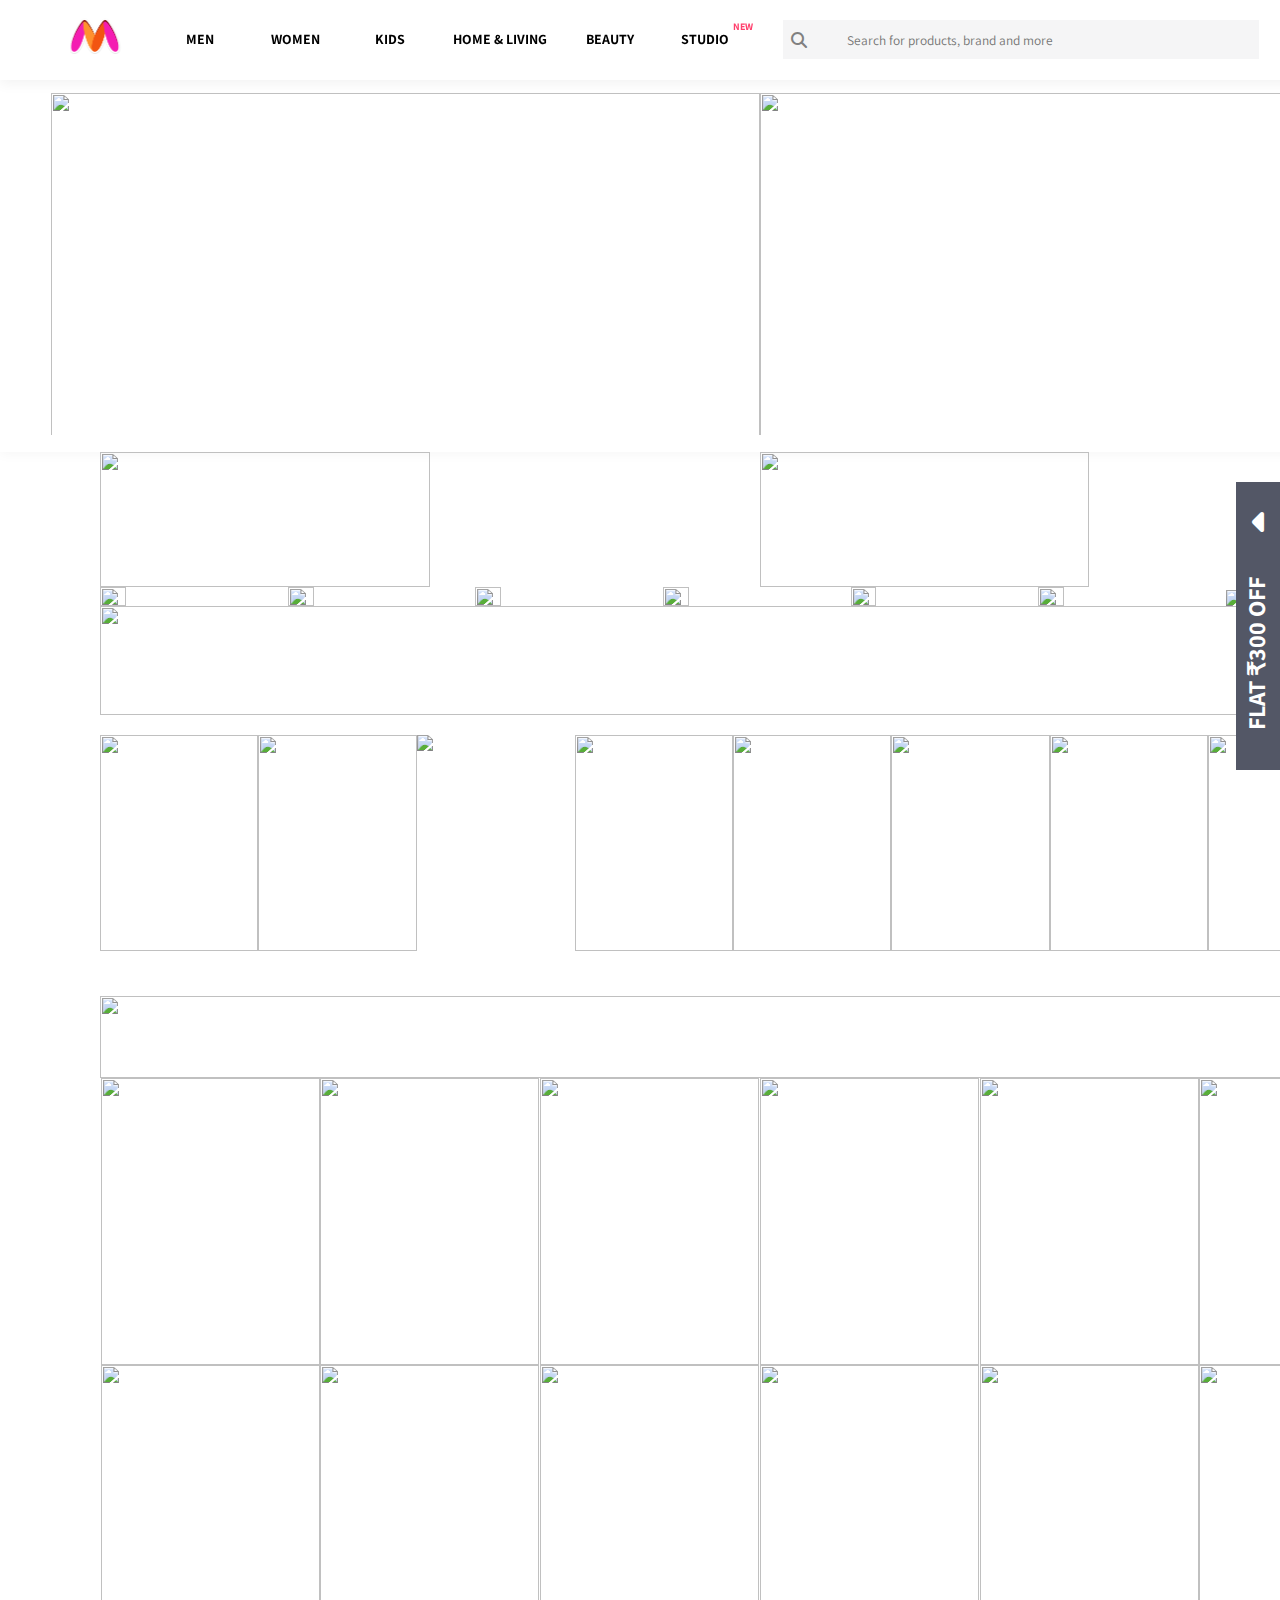
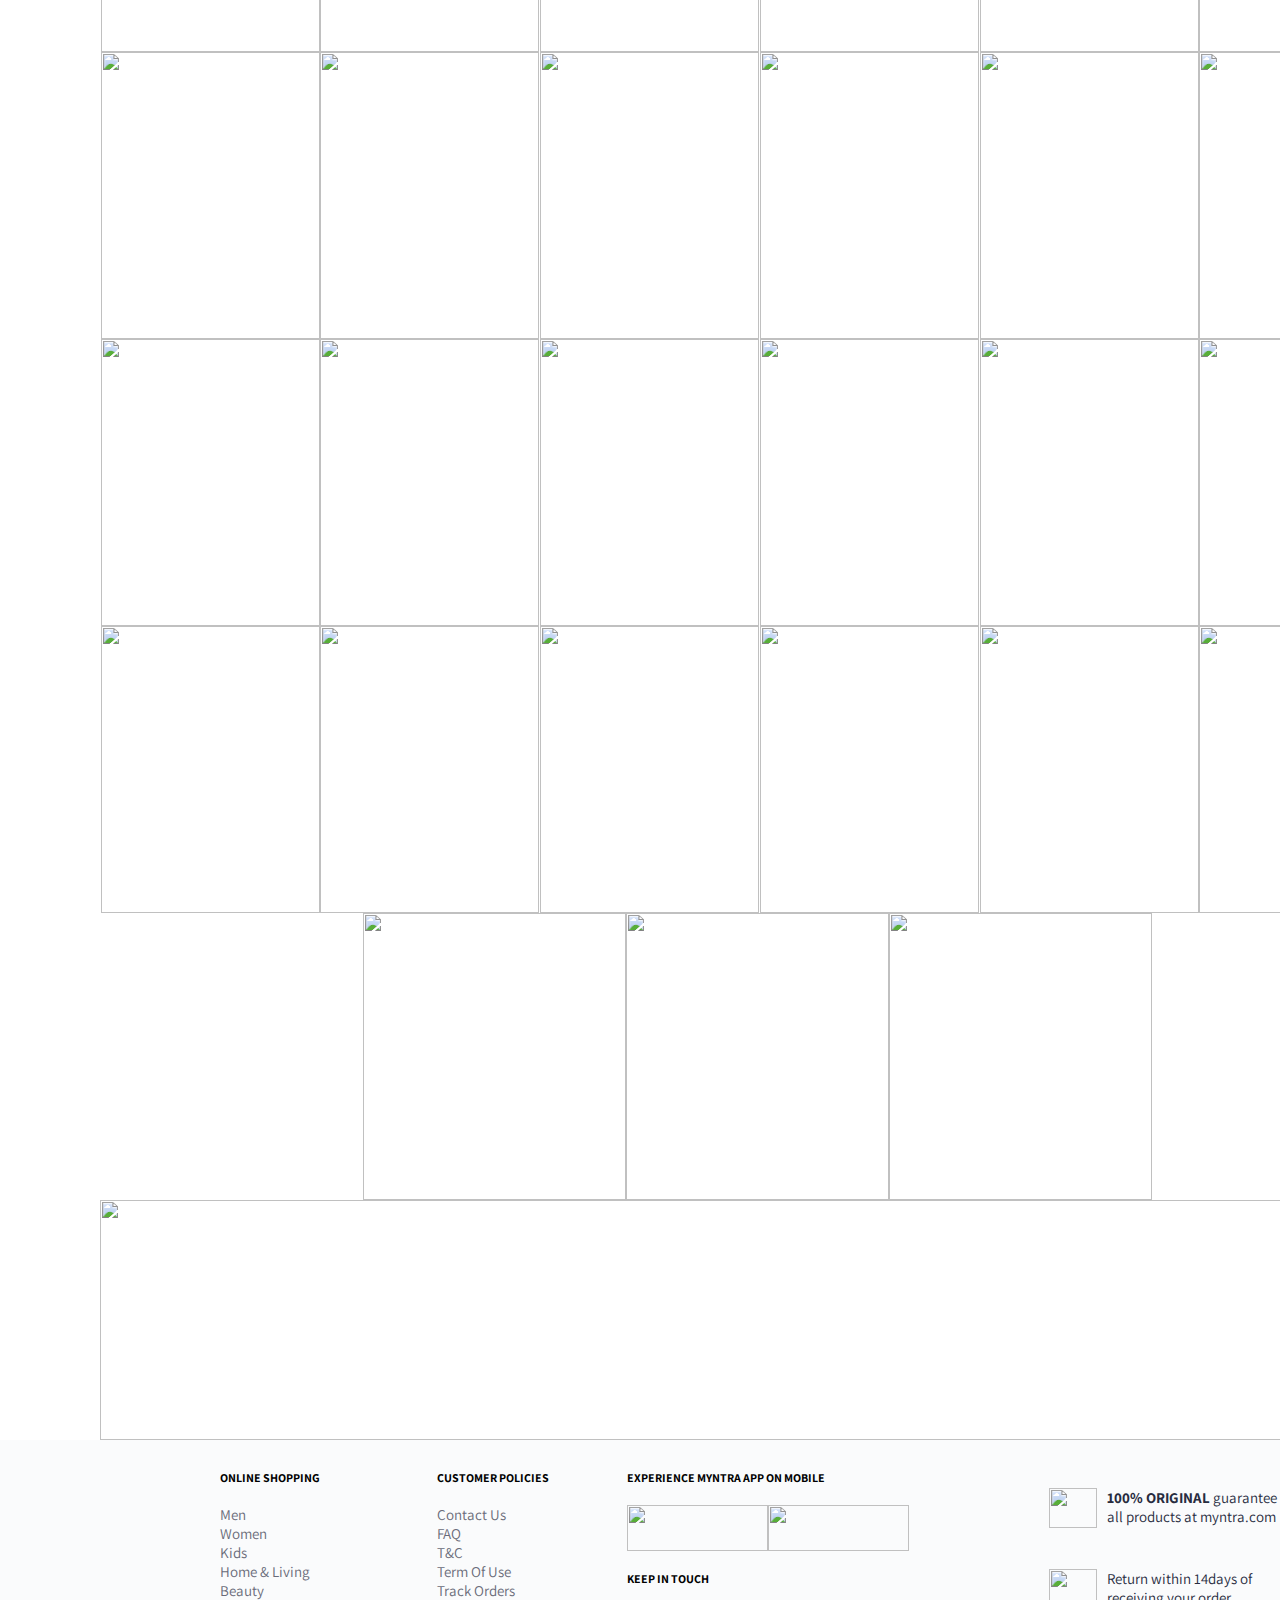
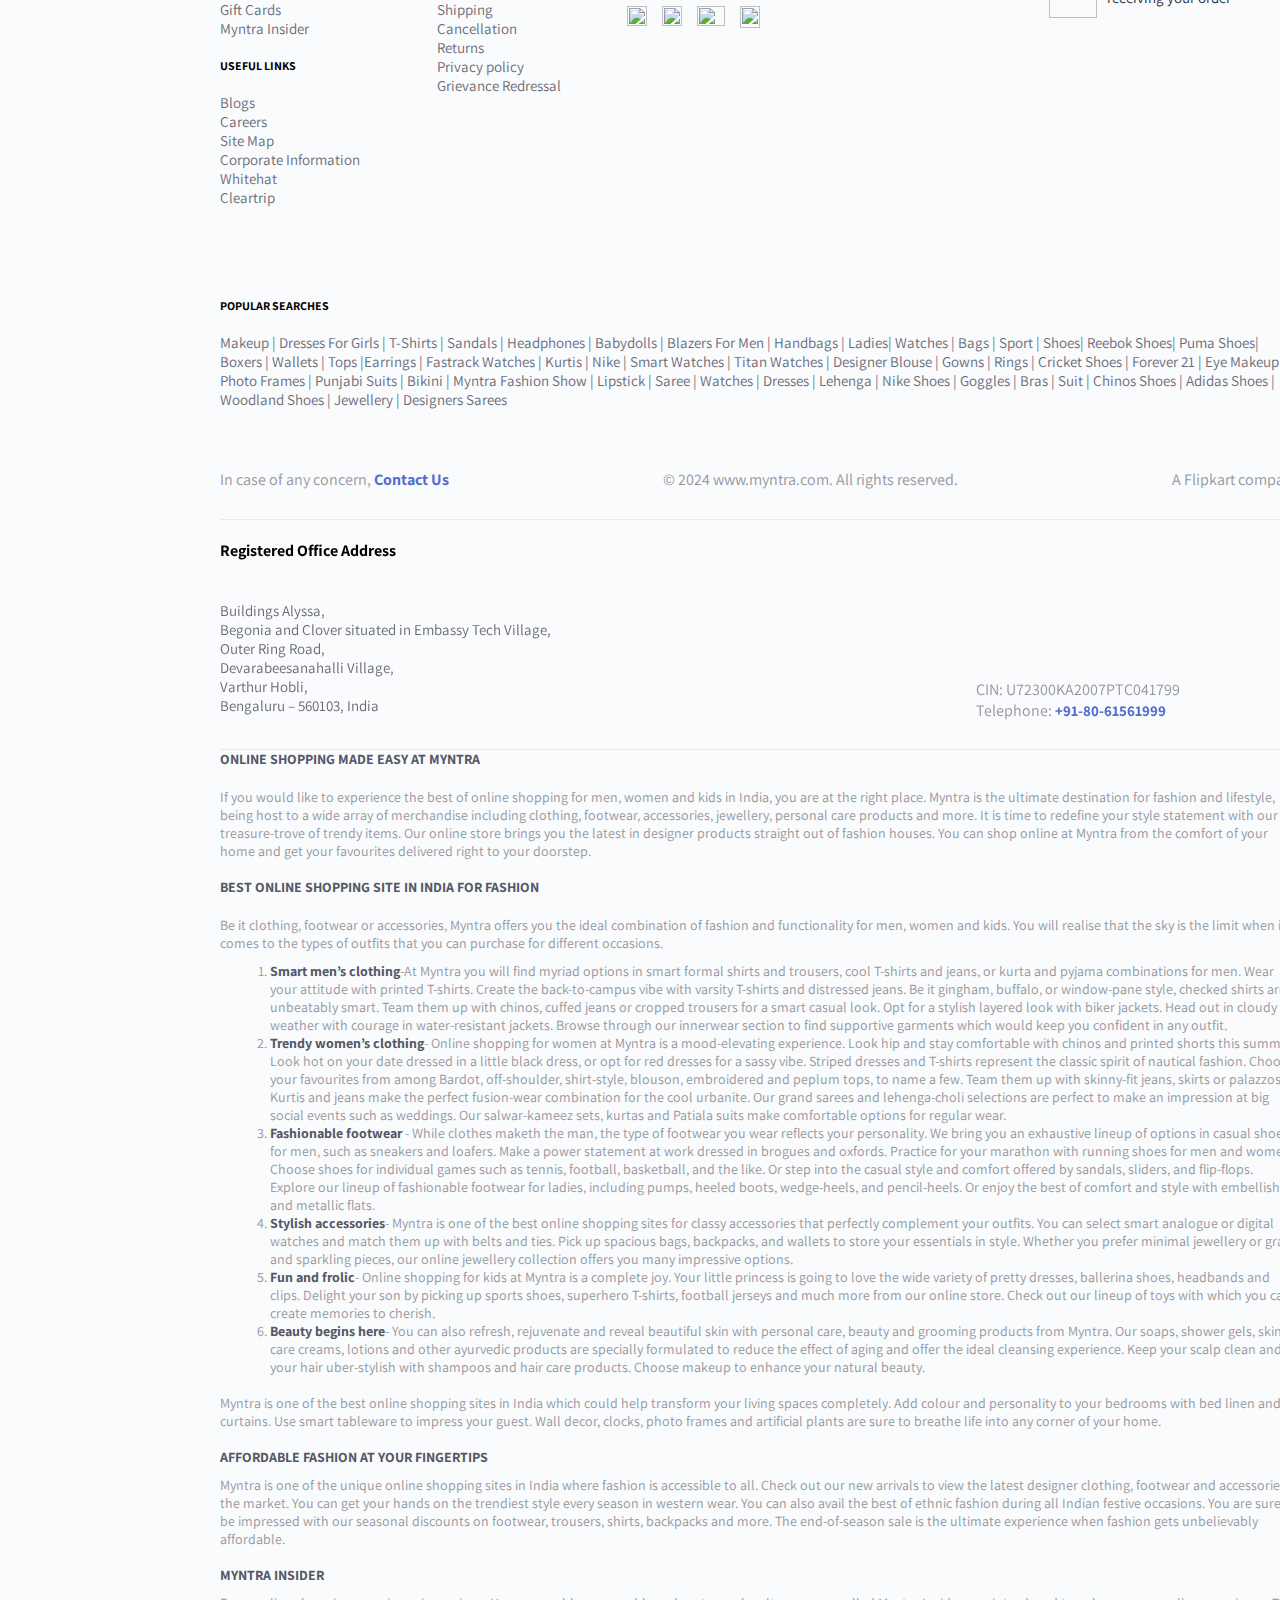
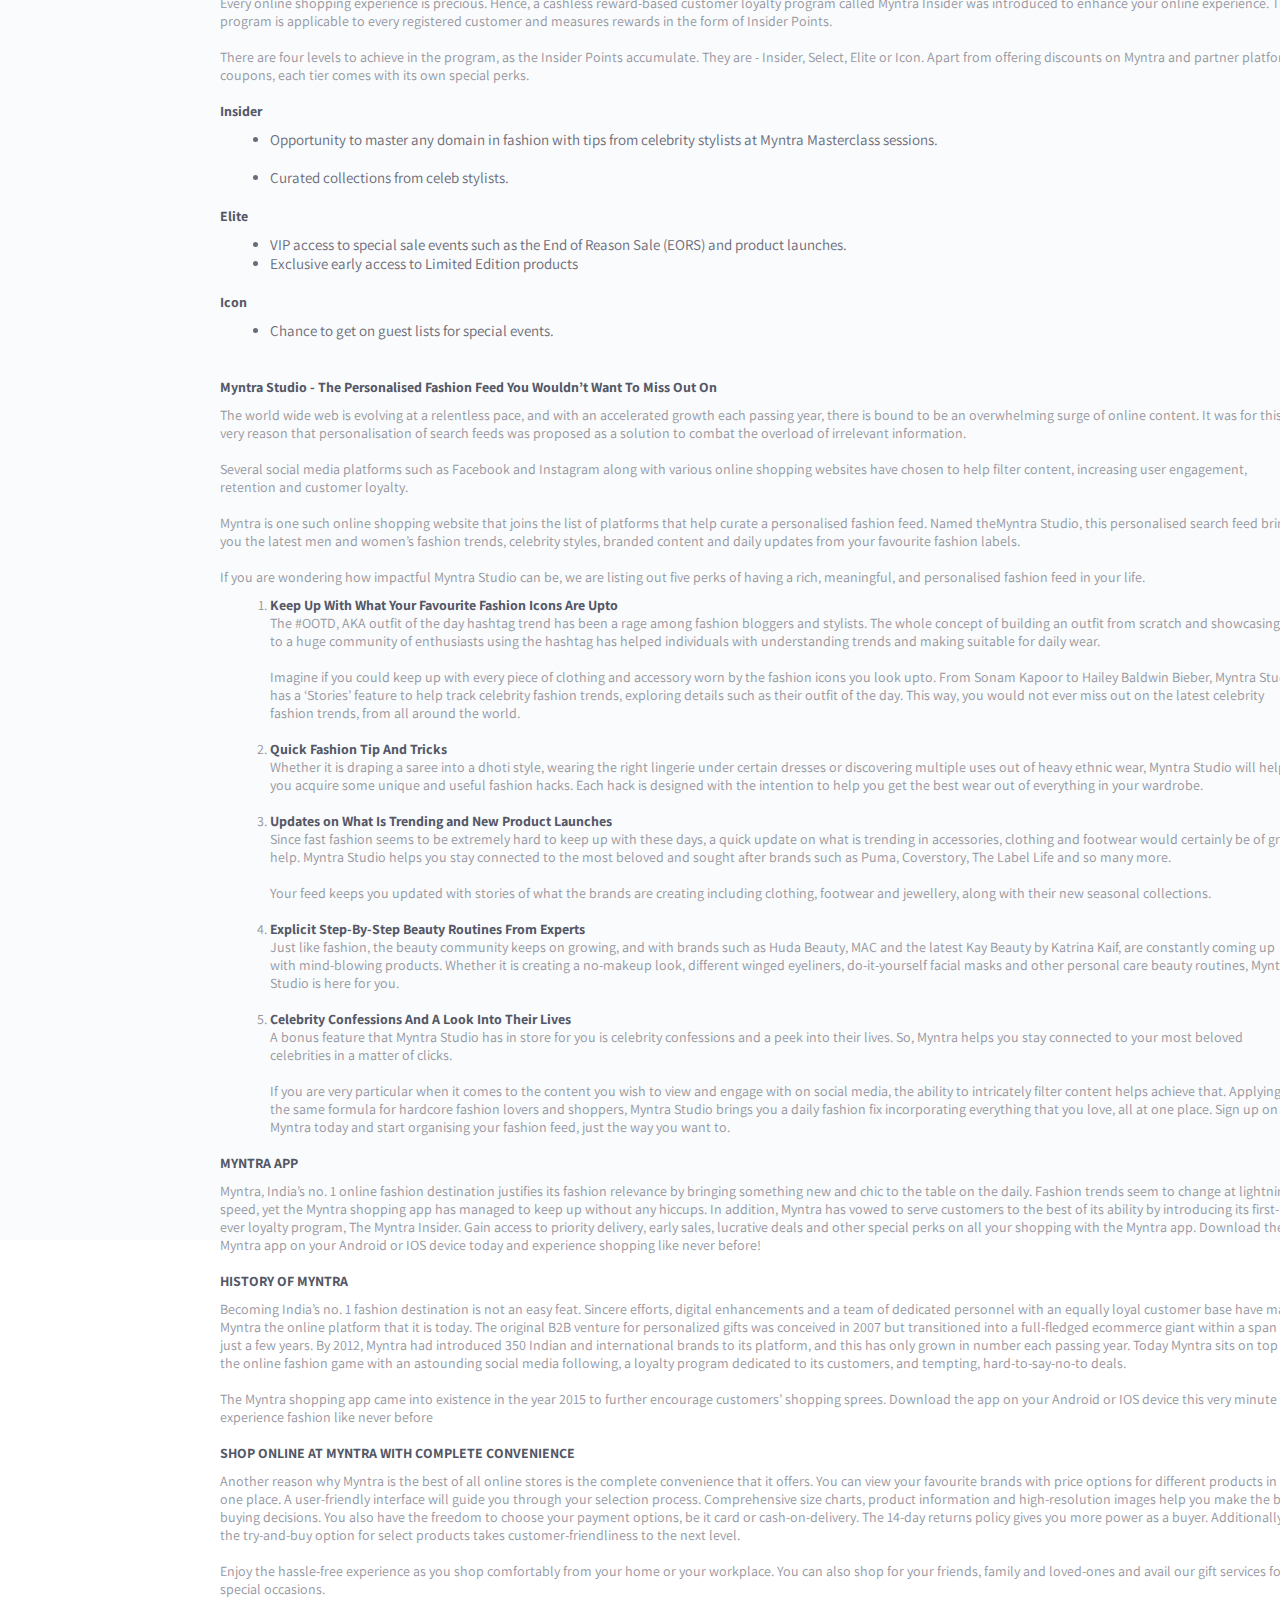
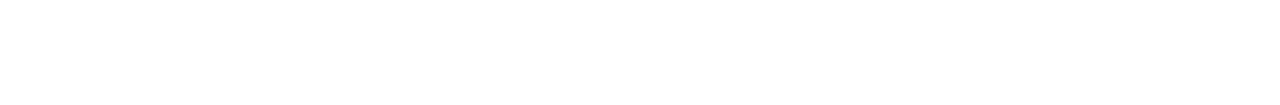
==== commit 7ab7793a: "first commit" ====
--- a/index.html
+++ b/index.html
@@ -711,10 +711,12 @@
         </div>
         </div>
         <div class="offers">
-           <div class="offer-content">
+            <div class="arrow">
+                <a href=""><i class="fa-solid fa-caret-left fa-2x"></i></a>
+            </div>
             <span class="offer-text">FLAT ₹300 OFF</span>
-          </div>
-           
+        </div>
+
 
     </footer>
 
--- a/css/style.css
+++ b/css/style.css
@@ -6,7 +6,8 @@
     box-sizing: border-box;
     font-family: "Assistant", serif;
 }
-.offers{
+
+.offers {
     position: fixed;
     bottom: 130px;
     width: 44px;
@@ -14,26 +15,29 @@
     background-color: #535766;
     color: white;
     right: 0;
-    display: flex;
+    /* display: flex; */
     justify-content: center;
     align-items: center;
-    padding: 20px;
-   
-}
-.offer-content{
-    text-align: center;
-   
-    
-}
-.offer-text{
+}
+
+.arrow {
+    width: 13px;
+    height: 24px;
+    /* border-top: 12px solid  red; */
+    margin: 24px 16px;
+
+}
+
+.offer-text {
     font-size: 24px;
     font-weight: bold;
     writing-mode: vertical-rl;
     transform: rotate(180deg);
-    margin: 24px 16px;
-    border-top: 12px solid transparent;
-    border-bottom: 12px solid transparent;
-    
+    padding: 4px;
+    width: 36px;
+    height: 200px;
+    text-align: center;
+
 }
 
 header {
@@ -128,7 +132,8 @@
     align-items: center;
     background: #f5f5f6;
 }
-.submit{
+
+.submit {
     width: 40px;
     height: 39px;
     /* border: 1px solid green; */
@@ -179,9 +184,10 @@
     justify-content: center;
     margin-top: 80px;
     align-items: center;
-   
-}
-.banner img{
+
+}
+
+.banner img {
     padding-top: 30px;
     width: 709px;
     height: 372px;
@@ -199,6 +205,7 @@
     align-items: center;
     background-color: transparent;
 }
+
 .container2 {
     width: 1519px;
     height: 19px;
@@ -417,9 +424,10 @@
 
 .vertical-bar {
     /* border-left: 1px solid red; */
-
-}
-.phone{
+}
+
+
+.phone {
     color: #526cd0;
     font-size: 15px;
     font-weight: 700;
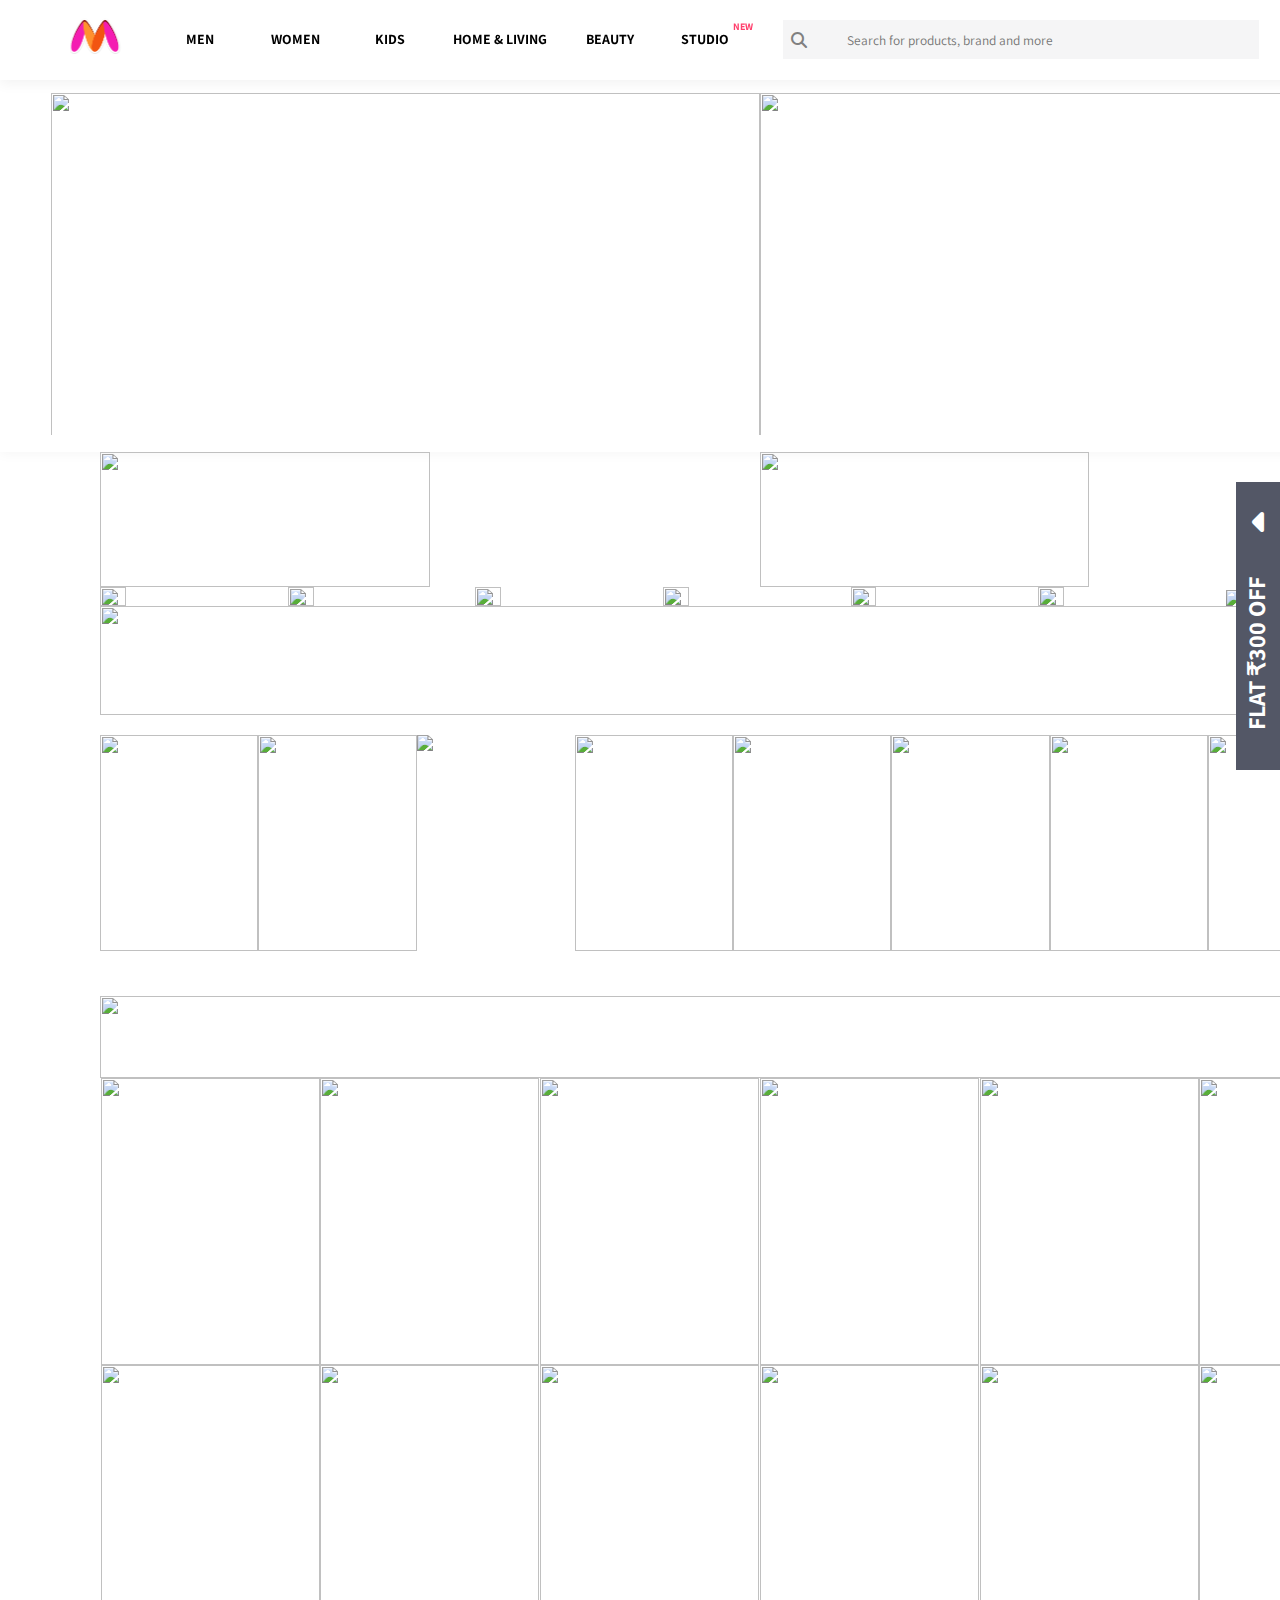
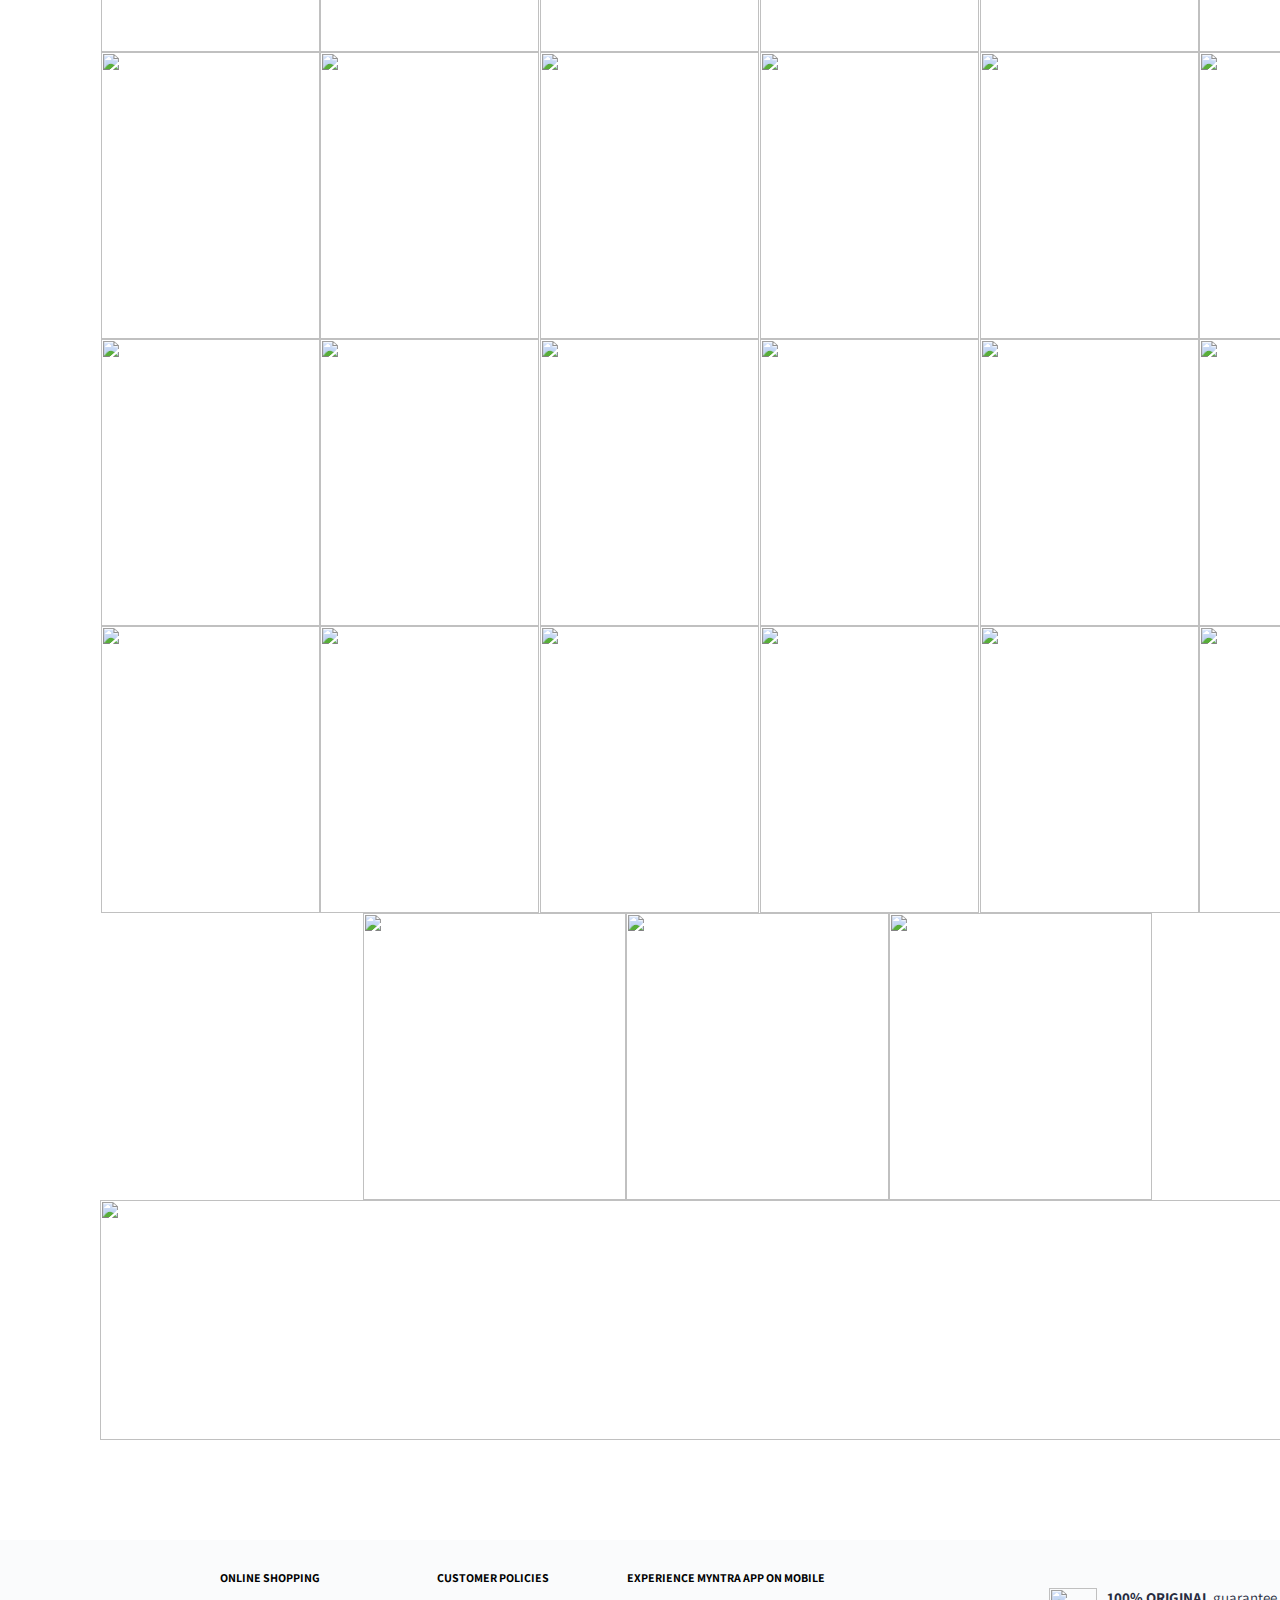
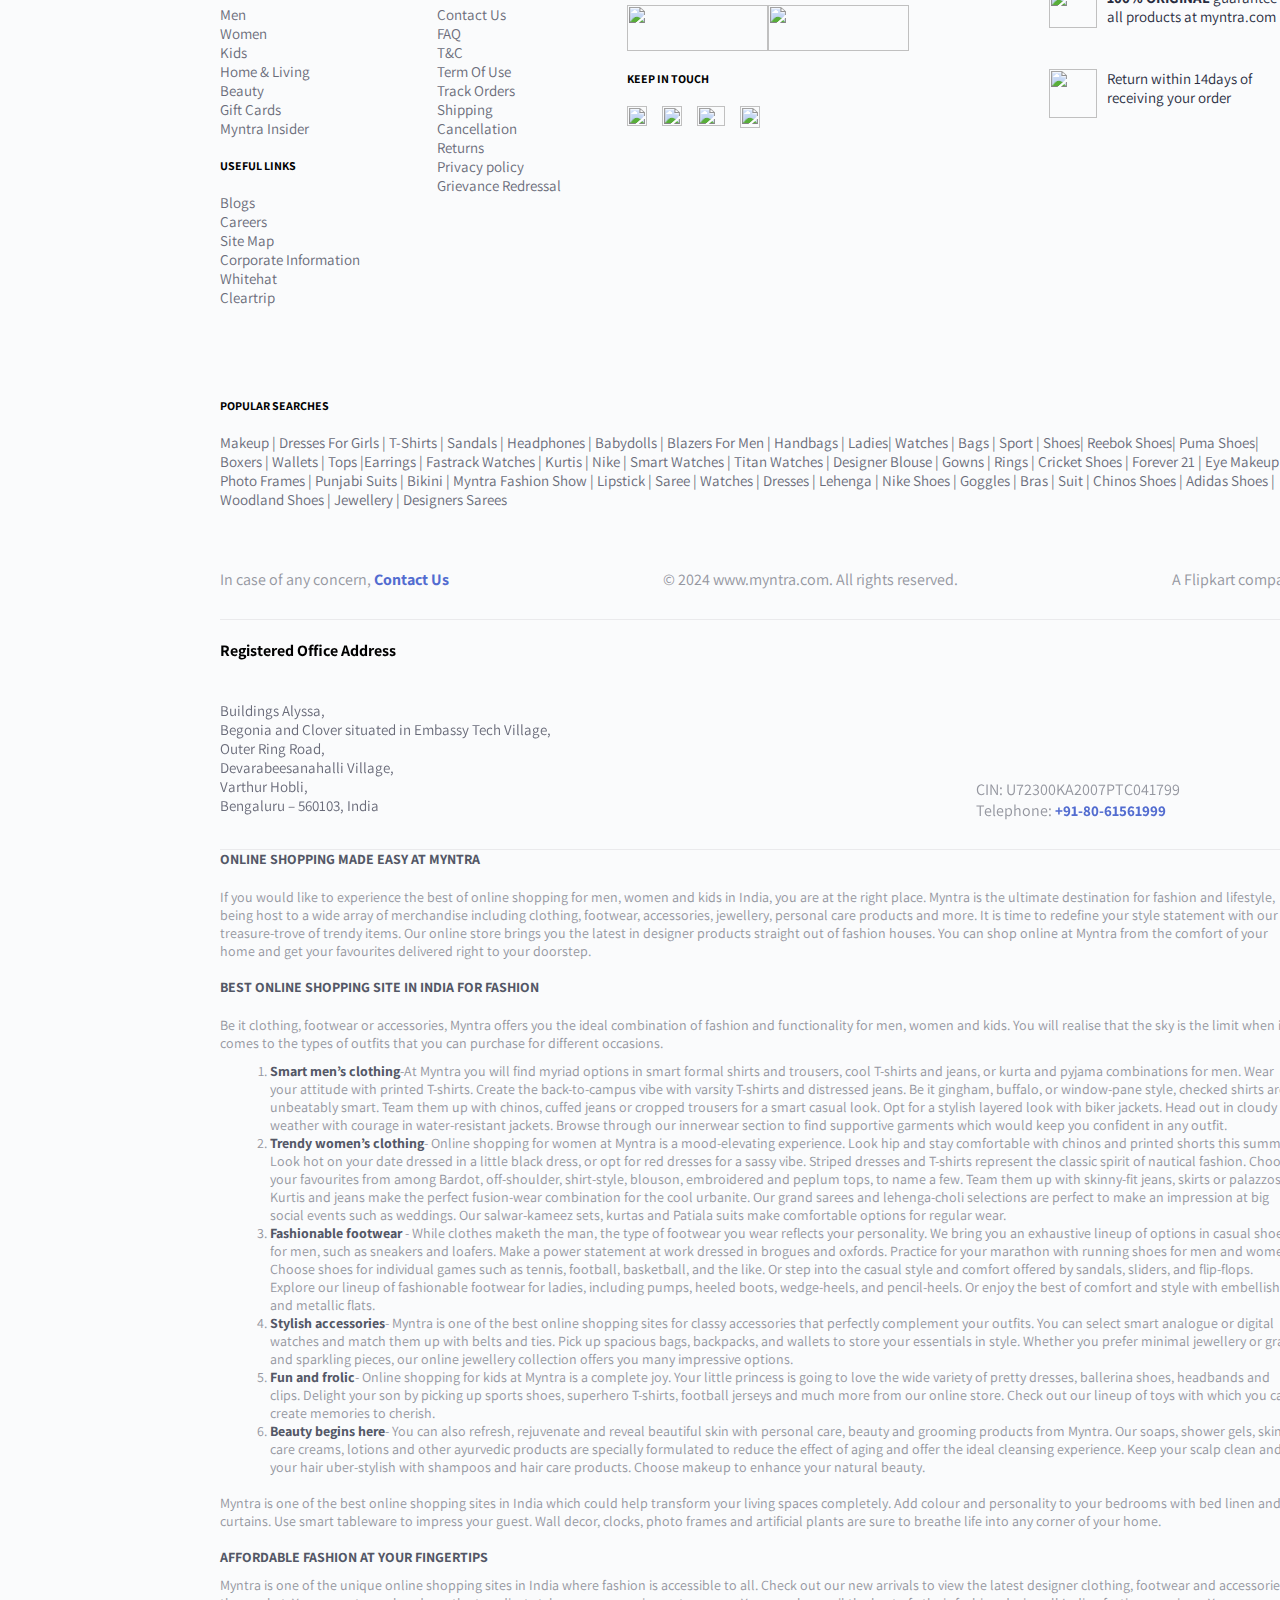
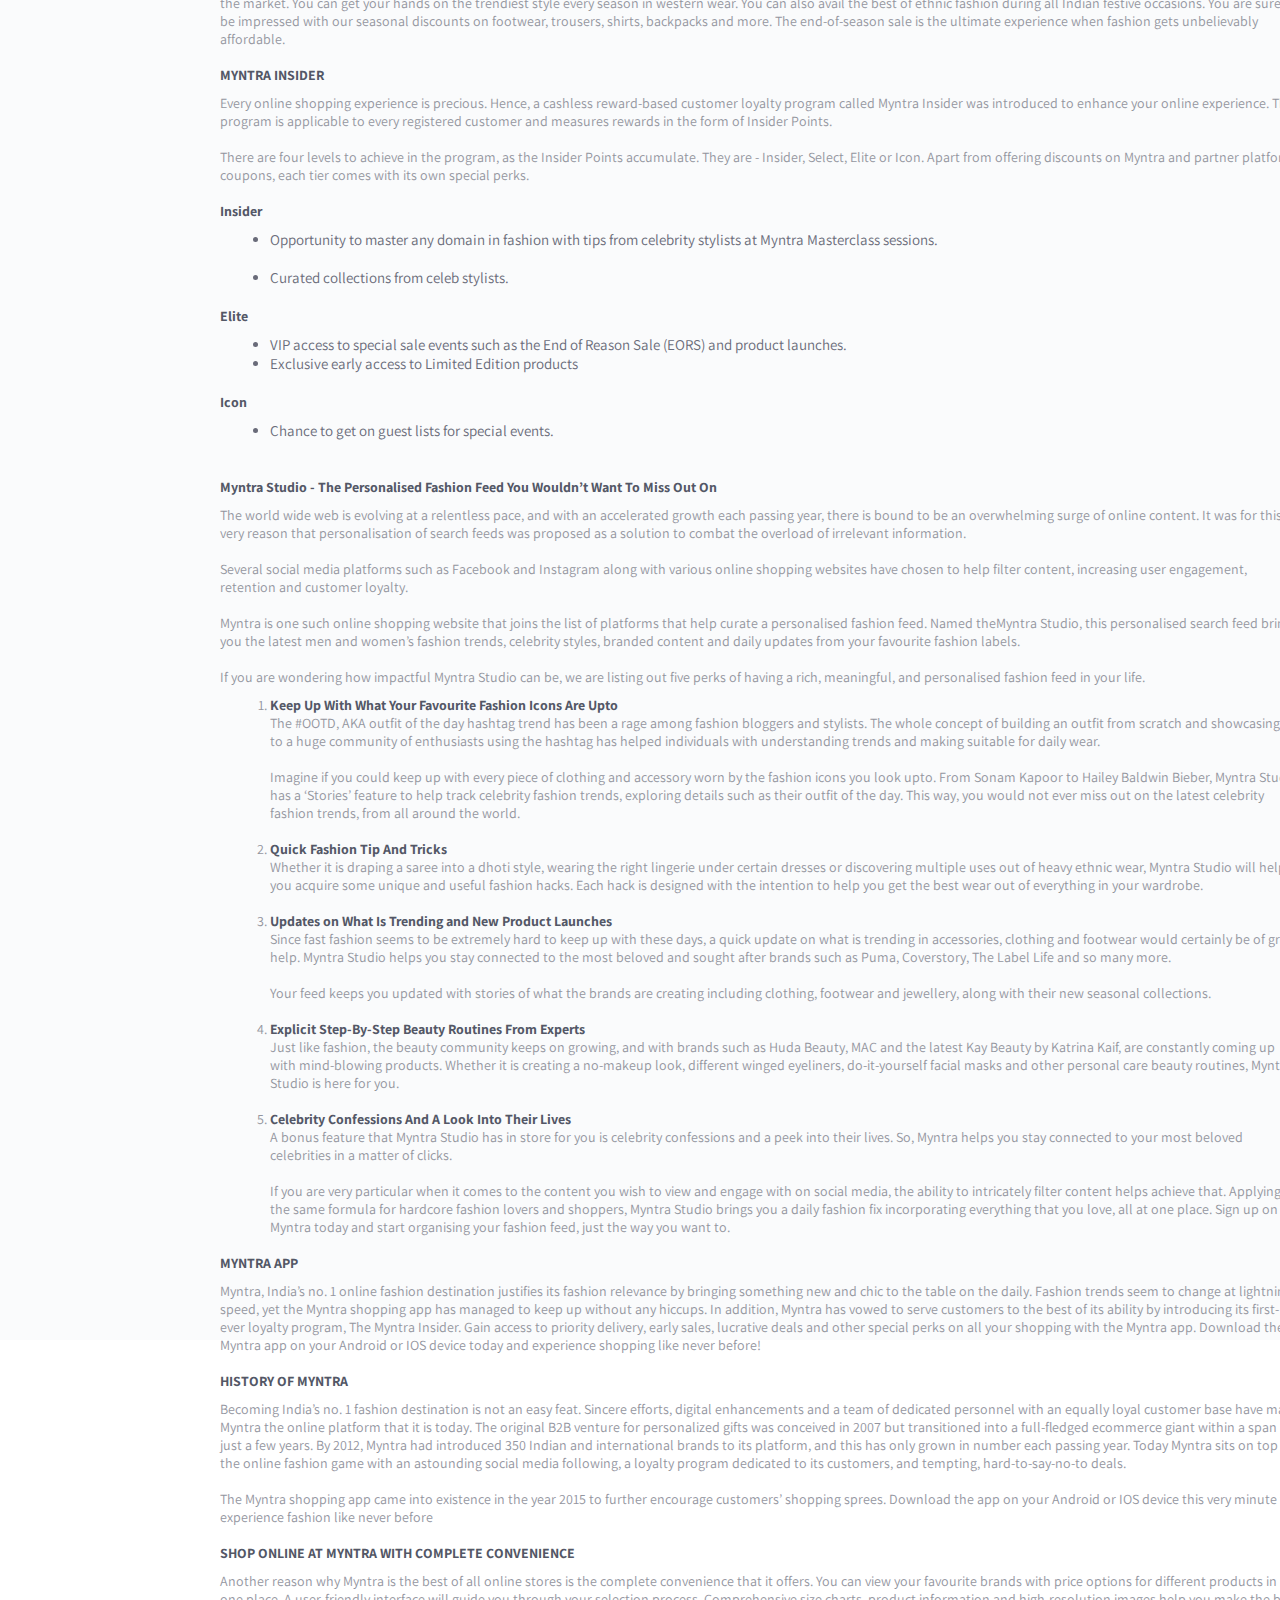
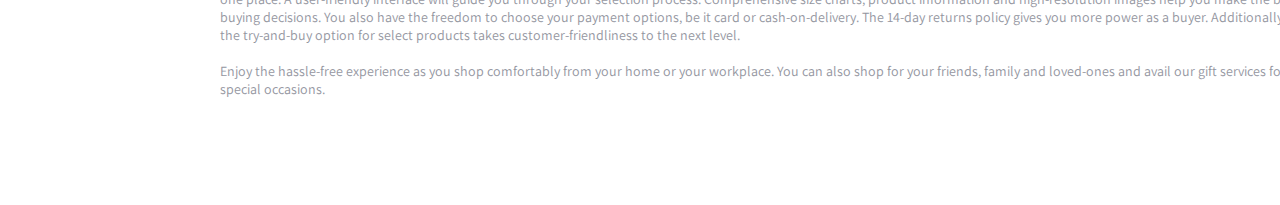
==== commit adeef79d: "first message" ====
--- a/index.html
+++ b/index.html
@@ -22,18 +22,18 @@
                     <div class="mega-menu">
                         <div class="mega-menu-section">
                             <ul>
-                                <h4>Top wear</h4>
-                                <li>T-Shirts</li>
-                                <li>Casual Shirts</li>
-                                <li>Formal Shirts</li>
-                                <li>Sweatshirts</li>
-                                <li>Sweaters</li>
-                                <li>Jackets</li>
-                                <li>Blazers & Coats</li>
-                                <li>Suits</li>
-                                <li>Rain Jackets</li>
-                            </ul> <br>
-                            <h4>Indian & Festive Wear</h4>
+                                <h4><a href="">Top wear</a></h4>
+                                <li><a href="">T-Shirts</a></li>
+                                <li><a href="">Casual Shirts</a></li>
+                                <li><a href="">Formal Shirts</a></li>
+                                <li><a href="">Sweatshirts</a></li>
+                                <li><a href="">Sweaters<</a>/li>
+                                <li><a href="">Jackets</a></li>
+                                <li><a href="">Blazers & Coats</a></li>
+                                <li><a href="">Suits</a></li>
+                                <li><a href="">Rain Jackets</a></li>
+                            </ul> <br>
+                            <h4><a href="">Indian & Festive Wear</a></h4>
                             <ul>
                                 <li><a href="kurtas_kurta_sets.html">Kurtas & Kurta Sets</a></li>
                                 <li><a href="sherwanis.html">Sherwanis</a></li>
@@ -42,15 +42,15 @@
                             </ul>
                         </div>
                         <div class="mega-menu-section">
-                            <h4>Bottomwear</h4>
-                            <ul>
-                                <li>Jeans</li>
-                                <li>Casual Trousers</li>
-                                <li>Formal Trousers</li>
-                                <li>Shorts</li>
-                                <li>Track Pants & Joggers</li>
-                            </ul> <br>
-                            <h4>Innerwear & Sleepwear</h4>
+                            <h4><a href="">Bottomwear</a></h4>
+                            <ul>
+                                <li><a href="">Jeans</a></li>
+                                <li><a href="">Casual Trousers</a></li>
+                                <li><a href="">Formal Trousers</a></li>
+                                <li><a href="">Shorts</a></li>
+                                <li><a href="">Track Pants & Joggers</a></li>
+                            </ul> <br>
+                            <h4><a href="">Innerwear & Sleepwear</a></h4>
                             <ul>
                                 <li><a href="#briefs-trunks">Briefs & Trunks</a></li>
                                 <li><a href="#boxers">Boxers</a></li>
@@ -58,67 +58,175 @@
                                 <li><a href="#sleepwear-loungewear">Sleepwear & Loungewear</a></li>
                                 <li><a href="#thermals">Thermals</a></li>
                             </ul> <br>
-                            <h4>Plus Size</h4>
-                        </div>
-                        <div class="mega-menu-section">
-                            <h4>Footwear</h4>
-                            <ul>
-                                <li>Casual Shoes</li>
-                                <li>Sports Shoes</li>
-                                <li>Formal Shoes</li>
-                                <li>Sneakers</li>
-                                <li>Sandals & Floaters</li>
-                                <li>Flip Flops</li>
-                                <li>Socks</li>
-                            </ul> <br>
-                            <h4>Personal Care & Grooming</h4> <br>
-                            <h4>Sunglasses & Frames</h4>
-                            <h4>Watches</h4>
-                        </div>
-                        <div class="mega-menu-section">
-                            <h4>Sports & Active Wear</h4>
-                            <ul>
-                                <li>Sports Shoes</li>
-                                <li>Sports Sandals</li>
-                                <li>Active T-Shirts</li>
-                                <li>Track Pants & Shorts</li>
-                                <li>Tracksuits</li>
-                                <li>Jackets & Sweatshirts</li>
-                                <li>Sports Accessories</li>
-                                <li>Swimwear</li>
-                            </ul> <br>
-                            <h4>Gadgets</h4>
-                            <ul>
-                                <li>Smart Wearable</li>
-                                <li>Fitness Gadgets</li>
-                                <li>Headphones</li>
-                                <li>Speakers</li>
+                            <h4><a href="">Plus Size</a></h4>
+                        </div>
+                        <div class="mega-menu-section">
+                            <h4><a href="">Footwear</a></h4>
+                            <ul>
+                                <li><a href="">Casual Shoes</a></li>
+                                <li><a href="">Sports Shoes</a></li>
+                                <li><a href="">Formal Shoes</a></li>
+                                <li><a href="">Sneakers</a></li>
+                                <li><a href="">Sandals & Floaters</a></li>
+                                <li><a href="">Flip Flops</a></li>
+                                <li><a href="">Socks</a></li>
+                            </ul> <br>
+                            <h4><a href="">Personal Care & Grooming</a></h4> <br>
+                            <h4><a href="">Sunglasses & Frames</a></h4>
+                            <h4><a href="">Watches</a></h4>
+                        </div>
+                        <div class="mega-menu-section">
+                            <h4><a href="">Sports & Active Wear</a></h4>
+                            <ul>
+                                <li><a href="">Sports Shoes</a></li>
+                                <li><a href="">Sports Sandals</a></li>
+                                <li><a href="">Active T-Shirts</a></li>
+                                <li><a href="">Track Pants & Shorts</a></li>
+                                <li><a href="">Tracksuits</a></li>
+                                <li><a href="">Jackets & Sweatshirt</a>s</li>
+                                <li><a href="">Sports Accessories</a></li>
+                                <li><a href="">Swimwear</a></li>
+                            </ul> <br>
+                            <h4><a href="">Gadgets</a></h4>
+                            <ul>
+                                <li><a href="">Smart Wearable</a></li>
+                                <li><a href="">Fitness Gadgets</a></li>
+                                <li><a href="">Headphones</a></li>
+                                <li><a href="">Speakers</a></li>
                             </ul>
                         </div>
                         <div class="mega-menu-section">
-                            <h4>Fashion Accessories</h4>
-                            <ul>
-                                <li>Wallets</li>
-                                <li>Belts</li>
-                                <li>Perfumes & Body Mists</li>
-                                <li>Trimmers</li>
-                                <li>Deodorants</li>
-                                <li>Ties, Cufflinks & Pocket Squares</li>
-                                <li>Accessory Gift Sets</li>
-                                <li>Caps & Hats</li>
-                                <li>Mufflers, Scarves & Gloves</li>
-                                <li>Phone Cases</li>
-                                <li>Rings & Wristwear</li>
-                                <li>Helmets</li>
-                            </ul> <br>
-                            <h4>Bags & Backpacks</h4>
-                            <h4>Luggages & Trolleys</h4>
+                            <h4><a href="">Fashion Accessories</a></h4>
+                            <ul>
+                                <li><a href="">Wallets</a></li>
+                                <li><a href="">Belts</a></li>
+                                <li><a href="">Perfumes & Body Mists</a></li>
+                                <li><a href="">Trimmers</a></li>
+                                <li><a href="">Deodorants</a></li>
+                                <li><a href="">Ties, Cufflinks & Pocket Squares</a></li>
+                                <li><a href="">Accessory Gift Sets</a></li>
+                                <li><a href="">Caps & Hats</a></li>
+                                <li><a href="">Mufflers, Scarves & Gloves</a></li>
+                                <li><a href="">Phone Cases</a></li>
+                                <li><a href="">Rings & Wristwear</a></li>
+                                <li><a href="">Helmets</a></li>
+                            </ul> <br>
+                            <h4><a href="">Bags & Backpacks</a></h4>
+                            <h4><a href="">Luggages & Trolleys</a></h4>
                         </div>
                     </div>
                 </div>
                 <div class="demo"><a href="">Women</a></div>
                 <div class="demo"><a href="">Kids</a></div>
-                <div class="demo" style="width: 131px;"><a href="home and living.html">Home & Living</a></div>
+                <div class="demo main-item" style="width: 131px;">
+                    <a href="home and living.html">Home & Living</a>
+                    <div class="mega-menu">
+                        <div class="mega-menu-section">
+                            <ul>
+                                <h4 style="color: orange;"><a href="">Bed Linen & Furnishing</a></h4>
+                                <li><a href="">Bed Runners</a></li>
+                                <li><a href="">Mattress Protectors</a></li>
+                                <li><a href="">Bedsheets</a></li>
+                                <li><a href="">Bedding Sets</a></li>
+                                <li><a href="">Blankets, Quilts & Dohars</a></li>
+                                <li><a href="">Pillows & Pillow Covers</a></li>
+                                <li><a href="">Bed Covers</a></li>
+                                <li><a href="">Diwan Sets</a></li>
+                                <li><a href="">Chair Pads & Covers</a></li>
+                                <li><a href="">Sofa Covers</a></li>
+                            </ul> <br>
+                            <h4 style="color: orange;"><a href="">Flooring</a></h4>
+                            <ul>
+                                <li><a href="">Floor Runners</a></li>
+                                <li><a href="">Carpets</a></li>
+                                <li><a href="">Floor Mats & Dhurries</a></li>
+                                <li><a href="">Door Mats</a></li>
+                            </ul>
+                        </div>
+                        <div class="mega-menu-section">
+                            <h4 style="color: orange;"><a href="">Bath</a></h4>
+                            <ul>
+                                <li><a href="">Bath Towels</a></li>
+                                <li><a href="">Hand & Face Towels</a></li>
+                                <li><a href="">Beach Towels</a></li>
+                                <li><a href="">Towels Set</a></li>
+                                <li><a href="">Bath Rugs</a></li>
+                                <li><a href="">Bath Robes</a></li>
+                                <li><a href="">Bathroom Accessories</a></li>
+                                <li><a href="">Shower Curtains</a></li>
+                            </ul> <br>
+                            <h4 style="color: orange;"><a href="">Lamps & Lighting</a></h4>
+                            <ul>
+                                <li><a href="">Floor Lamps</a></li>
+                                <li><a href="">Table Lamps</a></li>
+                                <li><a href="">Wall Lamps</a></li>
+                                <li><a href="">Outdoor Lamps</a></li>
+                                <li><a href="">String Lights</a></li>
+                            </ul> <br>
+                        </div>
+                        <div class="mega-menu-section">
+                            <h4 style="color: orange;"><a href="">Home Décor</a></h4>
+                            <ul>
+                                <li><a href="">Plants & Planters</a></li>
+                                <li><a href="">Aromas & Candles</a></li>
+                                <li><a href="">Clocks</a></li>
+                                <li><a href="">Mirrors</a></li>
+                                <li><a href="">Wall Décor</a></li>
+                                <li><a href="">Festive Decor</a></li>
+                                <li><a href="">Pooja Essentials</a></li>
+                                <li><a href="">Wall Shelves</a></li>
+                                <li><a href="">Fountains</a></li>
+                                <li><a href="">Showpieces & Vases</a></li>
+                                <li><a href="">Ottoman</a></li>
+                            </ul> <br>
+                            <h4 style="color: orange;"><a href="">Cushions & Cushion Covers</a></h4> <br>
+                            <h4 style="color: orange;"><a href="">Curtains</a></h4>
+                        </div>
+                        <div class="mega-menu-section">
+                            <h4 style="color: orange;"><a href="">Home Gift Sets</a></h4>
+                            <br>
+                            <h4 style="color: orange;"><a href="">Kitchen & Table</a></h4>
+                            <ul>
+                                <li><a href="">Table Runners</a></li>
+                                <li><a href="">Dinnerware & Serveware</a></li>
+                                <li><a href="">Cups and Mugs</a></li>
+                                <li><a href="">Bakeware & Cookware</a></li>
+                                <li><a href="">Kitchen Storage & Tools</a></li>
+                                <li><a href="">Bar & Drinkware</a></li>
+                                <li><a href="">Table Covers & Furnishings</a></li>
+                            </ul>
+                            <h4 style="color: orange;"><a href="">Storage</a></h4>
+                            <ul>
+                                <li><a href="">Bins</a></li>
+                                <li><a href="">Hangers</a></li>
+                                <li><a href="">Organisers</a></li>
+                                <li><a href="">Hooks & Holders</a></li>
+                                <li><a href="">Laundry Bags</a></li>
+                            </ul>
+                        </div>
+                        <div class="mega-menu-section">
+                            <h4 style="color: orange;"><a href="">Brands</a></h4>
+                            <ul>
+                                <li><a href="">H&M</a></li>
+                                <li><a href="">Marks & Spencer</a></li>
+                                <li><a href="">Home Centre</a></li>
+                                <li><a href="">Spaces</a></li>
+                                <li><a href="">D'Decor</a></li>
+                                <li><a href="">Story@Home</a></li>
+                                <li><a href="">Pure Home & Living</a></li>
+                                <li><a href="">Swayam</a></li>
+                                <li><a href="">Raymond Home</a></li>
+                                <li><a href="">Maspar</a></li>
+                                <li><a href="">My Trident</a></li>
+                                <li><a href="">Cortina</a></li>
+                                <li><a href="">Random</a></li>
+                                <li><a href="">Ellementry</a></li>
+                                <li><a href="">ROMEE</a></li>
+                                <li><a href="">SEJ by Nisha Gupta</a></li>
+                            </ul> <br>
+                        </div>
+                    </div>
+                </div>
                 <div class="demo"><a href="">Beauty</a></div>
                 <div class="demo"><a href="">Studio</a>
                     <div class="studio">NEW</div>
@@ -138,11 +246,11 @@
                 </div>
                 <div>
                     <i class="fa-regular fa-heart"></i>
-                    <span>Wishlist</span>
+                    <span style="cursor: pointer;">Wishlist</span>
                 </div>
                 <div>
                     <i class="fa-solid fa-bag-shopping"></i>
-                    <span>Bag</span>
+                    <span style="cursor: pointer;">Bag</span>
                     </i>
                 </div>
 
@@ -335,6 +443,7 @@
             src="https://assets.myntassets.com/w_980,c_limit,fl_progressive,dpr_2.0/assets/images/2024/12/19/13153c7d-d95b-4ae4-97d8-aead9bea51421734586156799-App-Install-Banner.jpg"
             style="width: 100%;height: 100%;">
     </div>
+    <div class="base-shopping"></div>
     <footer style="padding: 30px 0px 40px 0px;">
         <div class="footer-box1">
             <div class="row1">
--- a/css/style.css
+++ b/css/style.css
@@ -584,21 +584,37 @@
 }
 
 .base1 {
-    width: 50%;
-    height: 100%;
-    /* border: 2px solid gray; */
+    width: 504px;
+    height: 395px;
+    /* border: 2px solid red; */ */
     padding-right: 8px;
     background-color: transparent;
-
+    overflow: hidden;
+    margin-right: 8px;
+
+}
+.base1:hover img{
+    transform: scale(1.05);
+}
+.base1 img {
+    transition: 400ms;
 }
 
 .base2 {
-    width: 50%;
-    height: 100%;
-    /* border: 2px solid goldenrod; */
+    width: 504px;
+    height: 395px;
+    /* border: 2px solid blue;  */
     padding-right: 8px;
     background-color: transparent;
-
+    overflow: hidden;
+    margin-right: 8px;
+
+}
+.base2:hover img{
+    transform: scale(1.05);
+}
+.base2 img {
+    transition: 400ms;
 }
 
 .picture {
@@ -627,30 +643,57 @@
     height: 555px;
     /* border: 4px solid gray; */
     padding-left: 60px;
+    background-color: rgb(239, 237, 237);
     padding-right: 60px;
     display: flex;
+    /* gap: 8px; */
     color: #7e818c;
+    position: relative;
 }
 
 .f-box1 {
-    width: 33%;
-    height: 485px;
-    padding-right: 8px;
+    width: 455px;
+    height: 486px;
+    padding-right: 10px;
+    overflow: hidden;
     /* border: 3px solid pink; */
 }
+.f-box1 img {
+    transition: 300ms;
+}
+.f-box1:hover img{
+    transform: scale(1.05);
+    overflow: hidden;
+}
 
 .f-box2 {
-    width: 33%;
-    height: 485px;
-    padding-right: 8px;
+    width: 455px;
+    height: 486px;
+    padding-right: 10px;
     /* border: 3px solid brown; */
+    overflow: hidden;
+}
+.f-box2 img {
+    transition: 300ms;
+}
+.f-box2:hover img{
+    transform: scale(1.05);
+    overflow: hidden;
 }
 
 .f-box3 {
-    width: 33%;
-    height: 485px;
-    padding-right: 8px;
+    width: 455px;
+    height: 486px;
+    padding-right: 10px;
     /* border: 3px solid darkolivegreen; */
+    overflow: hidden;
+}
+.f-box3 img {
+    transition: 300ms;
+}
+.f-box3:hover img{
+    transform: scale(1.05);
+    overflow: hidden;
 }
 
 .fifth-box {
@@ -668,12 +711,22 @@
     padding-left: 60px;
     padding-right: 60px;
     display: flex;
+    overflow: hidden;
 }
 
 .s-box {
     width: 271px;
     height: 245px;
     /* border: 2px solid green; */
+    overflow: hidden;
+}
+
+.s-box:hover img{
+    transform: scale(1.06);
+    cursor: pointer;
+}
+.s-box img {
+    transition: 0.5s;
 }
 
 .mega-menu {
@@ -722,4 +775,14 @@
     font-weight: 400;
     margin-bottom: 5px;
 
+}
+.mega-menu-section li:hover {
+    font-weight: 700;
+    color: black;
+}
+.base-shopping {
+    width: 1519px;
+    height: 50px;
+    margin-top: 50px;
+    /* border: 2px solid red; */
 }